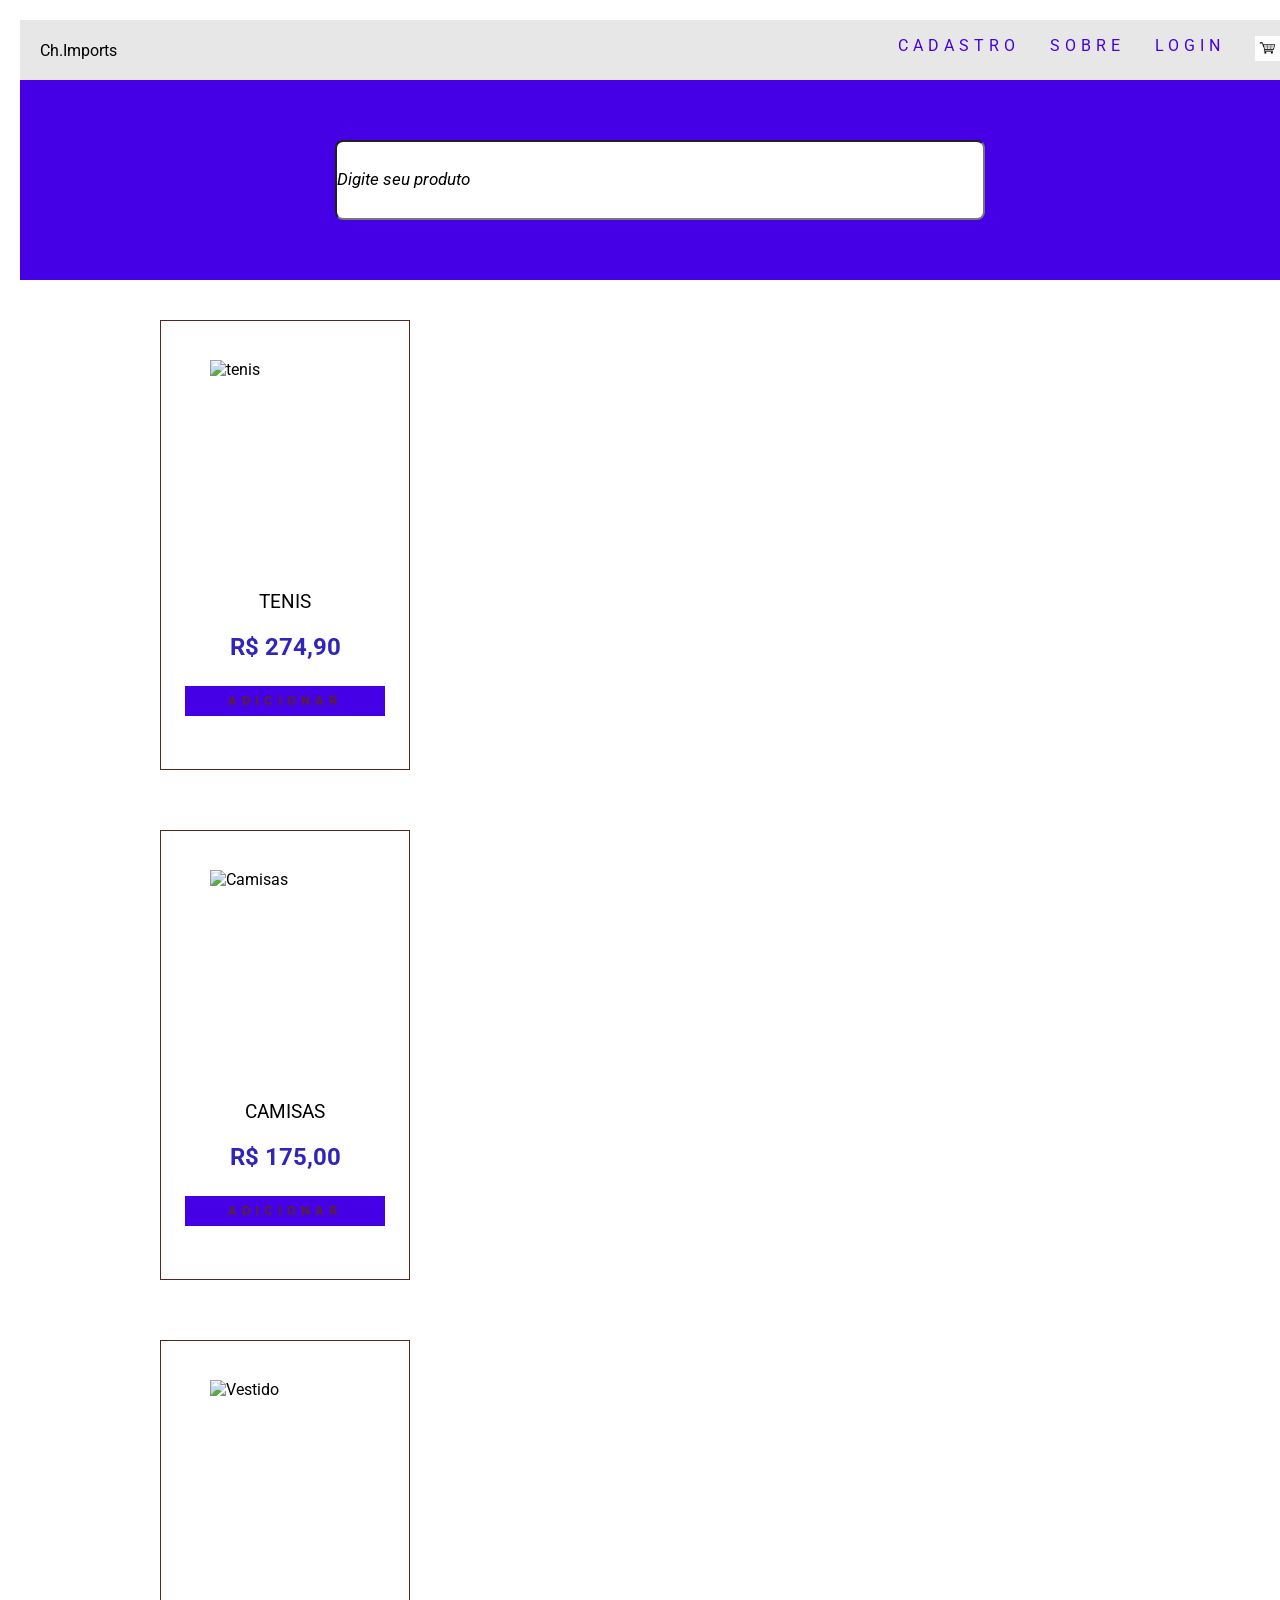
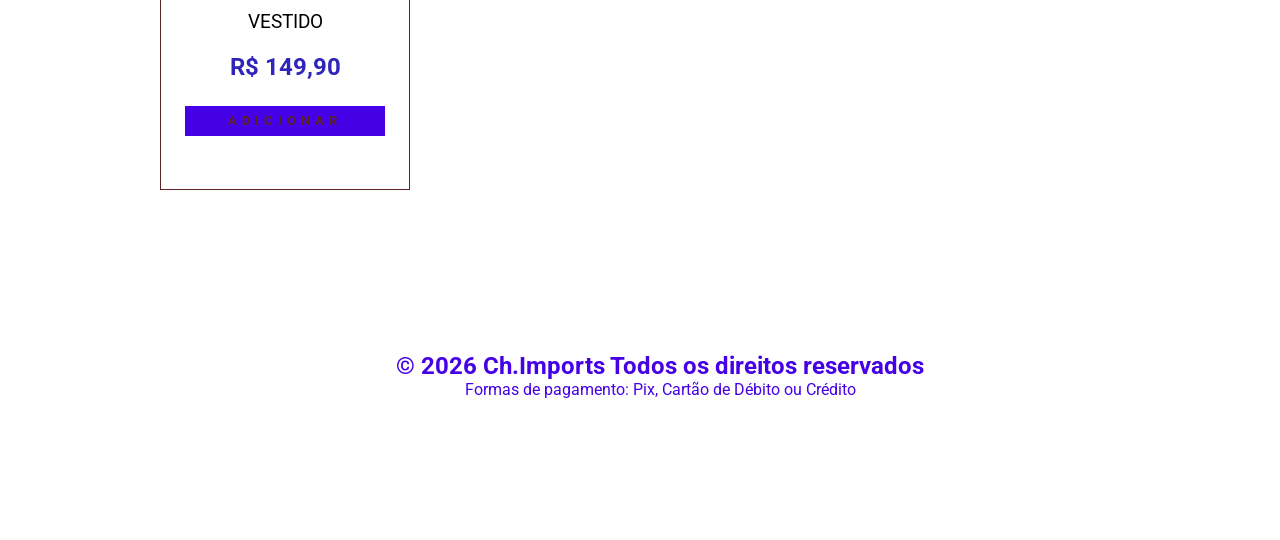
==== index.html @ b95abe6d "atualizar" ====
<!DOCTYPE html>
<html lang="pt-br">

<head>
    <meta charset="UTF-8">
    <meta name="viewport" content="width=device-width, initial-scale=1.0">
    <title>Ch.Imports</title>

    <link rel="stylesheet" href="css/style_estrutura_pagina.css">
</head>

<body>
    <main id="geral">
        <header id="cabecalho">
            <div id="logo">
                Ch.Imports
            </div>

            <nav id="menu">
                <ul>
                    <li><a href="paginas/cadastro.html">Cadastro</a></li>
                    <li><a href="../paginas/sobre.html">Sobre</a></li>
                    <li><a href="../paginas/login.html">Login</a></li>
                    <li><a href="../paginas/carrinho.html"><img src="imagens/ChatGPT Image 6 de jul. de 2026, 13_45_24.png" alt="Carrinho"></a></li>
                </ul>
            </nav>
        </header>

        <section id="pesquisa">
            <input type="text" name="pesquisa" id="pesquisa" class="input-pesquisa" placeholder="Digite seu produto">
        </section>
    
        <section id="cards">
            <div class="card">
                <img src="imagens/ch_imports_tenis.png" alt="tenis">
                <p>tenis</p>
                <h2>R$ 274,90</h2>
                <button class="bnt-add">Adicionar</button>
            </div>

            <div class="card">
                <img src="imagens/ch_imports_camisas.png" alt="Camisas">
                <p>Camisas</p>
                <h2>R$ 175,00</h2>
                <button class="bnt-add">Adicionar</button>
            </div>

               <div class="card">
                <img src="imagens/imagem_04_moda_feminina.png" alt="Vestido">
                <p>Vestido</p>
                <h2>R$ 149,90</h2>
                <button class="bnt-add">Adicionar</button>
               </div>
            

               
            </div>



        </section>

        <footer id="rodape">
            <h2>&copy 2026 Ch.Imports Todos os direitos reservados</h2>
            <p>Formas de pagamento: Pix, Cartão de Débito ou Crédito</p>
        </footer>

    </main>

</body>

</html>
---- css/style_estrutura_pagina.css ----
/*IMPORTANDO A FONTE DAS LETRAS DO google fonts*/
@import url('https://fonts.googleapis.com/css2?family=Roboto:ital,wght@0,100..900;1,100..900&display=swap');

/*DEFINIR AS CONFIGURAÇÕES EM TODOS ELEMENTOS DA PÁGINA*/
* {
    margin: 0px;
    padding: 0px;
    box-sizing: border-box;
    font-family: roboto;
}

/*CRIANDO VARIÁVEIS*/
:root {
    --cor01: #4500e6;
    --cor02: #5c2323;
    --cor3: #2f25bb;
    --cor4: #ffffff;
}

/*FORMATANDO A TAG MAIN PELO ID geral*/
#geral {
    margin: 20px;
    display: flex;
   flex-direction: column;
   align-items: center;
   justify-content: center;
   width: 100%;
}

/*FORMATANDO O CABEÇALHO*/
#cabecalho {
    width: 100%;
    background-color: #e7e7e7;
    display: flex;
    justify-content: space-between;
    align-items: center;
    padding: 0px 20px;
    height: 60px;

}

/*CONFIGURAR MENU NA HORIZONTAL*/
#menu ul {
    display: flex;
    gap: 30px;
    list-style: none;
}

#menu ul img {
    width: 25px;
    height: 25px;
}

/*FORMATANDO SECTION pesquisa*/
#pesquisa {
    width: 100%;
    height: 200px;
    background-color: var(--cor01);
    display: flex;
    justify-content: center;
    align-items: center;
}

#pesquisa input {
    width: 650px;
    height: 80px;
    background-color: var(--cor4);
    border-radius: 8px;
}

#pesquisa input::placeholder {
    font-size: 1.3em;
    font-style: italic;
    color: var(--cor03);
}

/*FORMATANDO OS CARDS*/
#cards {
    display: grid;
    grid-template-columns: repeat(auto-fi, minmax(250px, 1fr));
    gap: 20px;
    margin: 20px 0px;
    width: 1000px;
    min-height: 800px;
}

.card{
    margin: 20px 0px;
    width: 250px;
    min-height: 450px;
    padding: 5px;
    display: flex;
    flex-direction: column;
    align-items: center;
    justify-content: center;
    border: 1px solid var(--cor02);
}
.card:hover{
    transform: translateY(-5px);
}

.card img{
    width: 150px;
    height: 200px;
    margin: 10px 0px;
}

.card p{
    font-size: 1.2em;
    text-transform: uppercase;
    margin: 20px 0px;
}

.card h2{
    color: var(--cor3);
}

.card button{
    width: 200px;
    height: 30px;
    margin: 25px;
    border: none;
    background-color: var(--cor01);
    text-transform: uppercase;
    letter-spacing: 5px;
    color: var(--cor02);
    font-weight: bold;
    cursor: pointer;
}



/*FORMATAR O RODAPÉ*/

#rodape{
    width: 100%;
    height: 250px;
    background-color: var(--cor1);
    margin: 20px 0px;
    padding: 10px;
    color: var(--cor01);
    display: flex;
    flex-direction: column;
    align-items: center;
    justify-content: center;
}

/*FORMATANDO LINKS*/
#menu a:link{
    font-size: 1em;
    text-transform: uppercase;
    letter-spacing: 5px;
    text-decoration: none;
    color: var(--cor01);
}

#menu a:visited{
    font-size: 1.4em;
    text-transform: uppercase;
    letter-spacing: 5px;
    text-decoration: none;
    color: var(--cor3);
}

#menu a:hover{
    font-size: 1.6em;
    text-transform: uppercase;
    letter-spacing: 5px;
    text-decoration: none;
    color: var(--cor01);
}

#menu a:active{
    font-size: 1.6em;
    text-transform: uppercase;
    letter-spacing: 5px;
    text-decoration: none;
    color: var(--cor01);
}
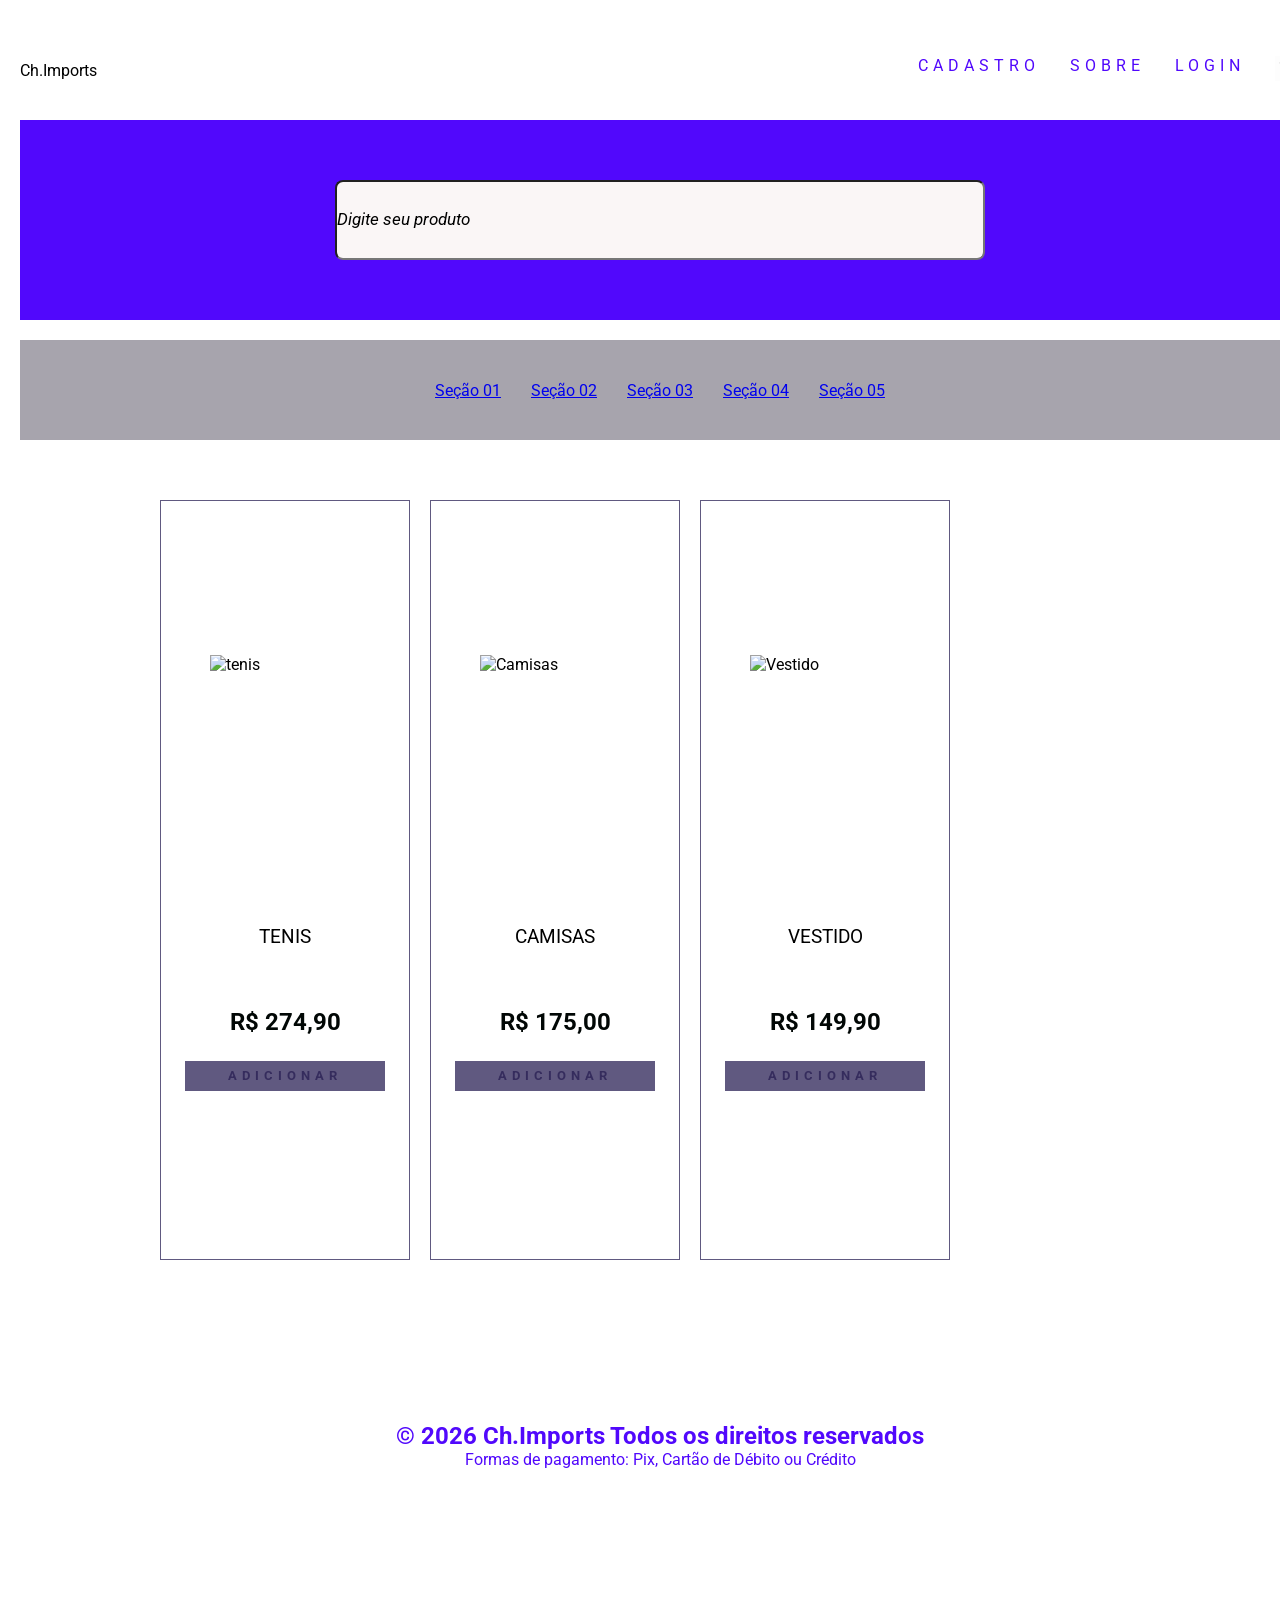
==== commit 62fd757d: "adicionar" ====
--- a/index.html
+++ b/index.html
@@ -30,6 +30,17 @@
             <input type="text" name="pesquisa" id="pesquisa" class="input-pesquisa" placeholder="Digite seu produto">
         </section>
     
+
+         <section id="secoes-produtos">
+            <ul id="menu-secoes">
+                <li><a href="#" class="link-secao">Seção 01</a></li>
+                <li><a href="#" class="link-secao">Seção 02</a></li>
+                <li><a href="#" class="link-secao">Seção 03</a></li>
+                <li><a href="#" class="link-secao">Seção 04</a></li>
+                <li><a href="#" class="link-secao">Seção 05</a></li>
+            </ul>
+         </section>
+
         <section id="cards">
             <div class="card">
                 <img src="imagens/ch_imports_tenis.png" alt="tenis">
--- a/css/style_estrutura_pagina.css
+++ b/css/style_estrutura_pagina.css
@@ -11,10 +11,10 @@
 
 /*CRIANDO VARIÁVEIS*/
 :root {
-    --cor01: #4500e6;
-    --cor02: #5c2323;
-    --cor3: #2f25bb;
-    --cor4: #ffffff;
+    --cor01: #5108fc;
+    --cor02: #251b50b9;
+    --cor3: #010705;
+    --cor4: #faf6f6;
 }
 
 /*FORMATANDO A TAG MAIN PELO ID geral*/
@@ -29,21 +29,20 @@
 
 /*FORMATANDO O CABEÇALHO*/
 #cabecalho {
+    display: flex;
     width: 100%;
-    background-color: #e7e7e7;
-    display: flex;
     justify-content: space-between;
     align-items: center;
-    padding: 0px 20px;
-    height: 60px;
-
+    padding: 20px 0px;
+    height: 100px;
 }
 
 /*CONFIGURAR MENU NA HORIZONTAL*/
-#menu ul {
+#menu ul, #menu-secoes {
     display: flex;
     gap: 30px;
     list-style: none;
+    flex-wrap: wrap;
 }
 
 #menu ul img {
@@ -76,7 +75,7 @@
 
 /*FORMATANDO OS CARDS*/
 #cards {
-    display: grid;
+    display: flex;
     grid-template-columns: repeat(auto-fi, minmax(250px, 1fr));
     gap: 20px;
     margin: 20px 0px;
@@ -87,7 +86,7 @@
 .card{
     margin: 20px 0px;
     width: 250px;
-    min-height: 450px;
+    min-height: 250px;
     padding: 5px;
     display: flex;
     flex-direction: column;
@@ -108,7 +107,7 @@
 .card p{
     font-size: 1.2em;
     text-transform: uppercase;
-    margin: 20px 0px;
+    margin: 60px 0px;
 }
 
 .card h2{
@@ -120,7 +119,7 @@
     height: 30px;
     margin: 25px;
     border: none;
-    background-color: var(--cor01);
+    background-color: var(--cor02);
     text-transform: uppercase;
     letter-spacing: 5px;
     color: var(--cor02);
@@ -135,7 +134,7 @@
 #rodape{
     width: 100%;
     height: 250px;
-    background-color: var(--cor1);
+    background-color: var(--cor04);
     margin: 20px 0px;
     padding: 10px;
     color: var(--cor01);
@@ -176,4 +175,30 @@
     letter-spacing: 5px;
     text-decoration: none;
     color: var(--cor01);
-}+}
+
+
+/* FORMATANDO O MENU SEÇÕES*/
+    #secoes-produtos{
+        width: 100%;
+        min-height: 100px;
+        background-color:#a7a4ad;
+        margin: 20px 0px;
+        padding: 20px ;
+        display: flex;
+        align-items: center;
+        justify-content: center;
+    }
+
+    .lnk-secao:link, .lnk-secao:visited{
+        text-decoration: none;
+        font-size: 1.3em;
+        text-transform: uppercase;
+        color: var(--cor01)
+    }
+
+    .lnk-secao:hover{
+        text-transform: uppercase;
+        text-decoration: underline;
+        color: #f1f1f1;
+    }
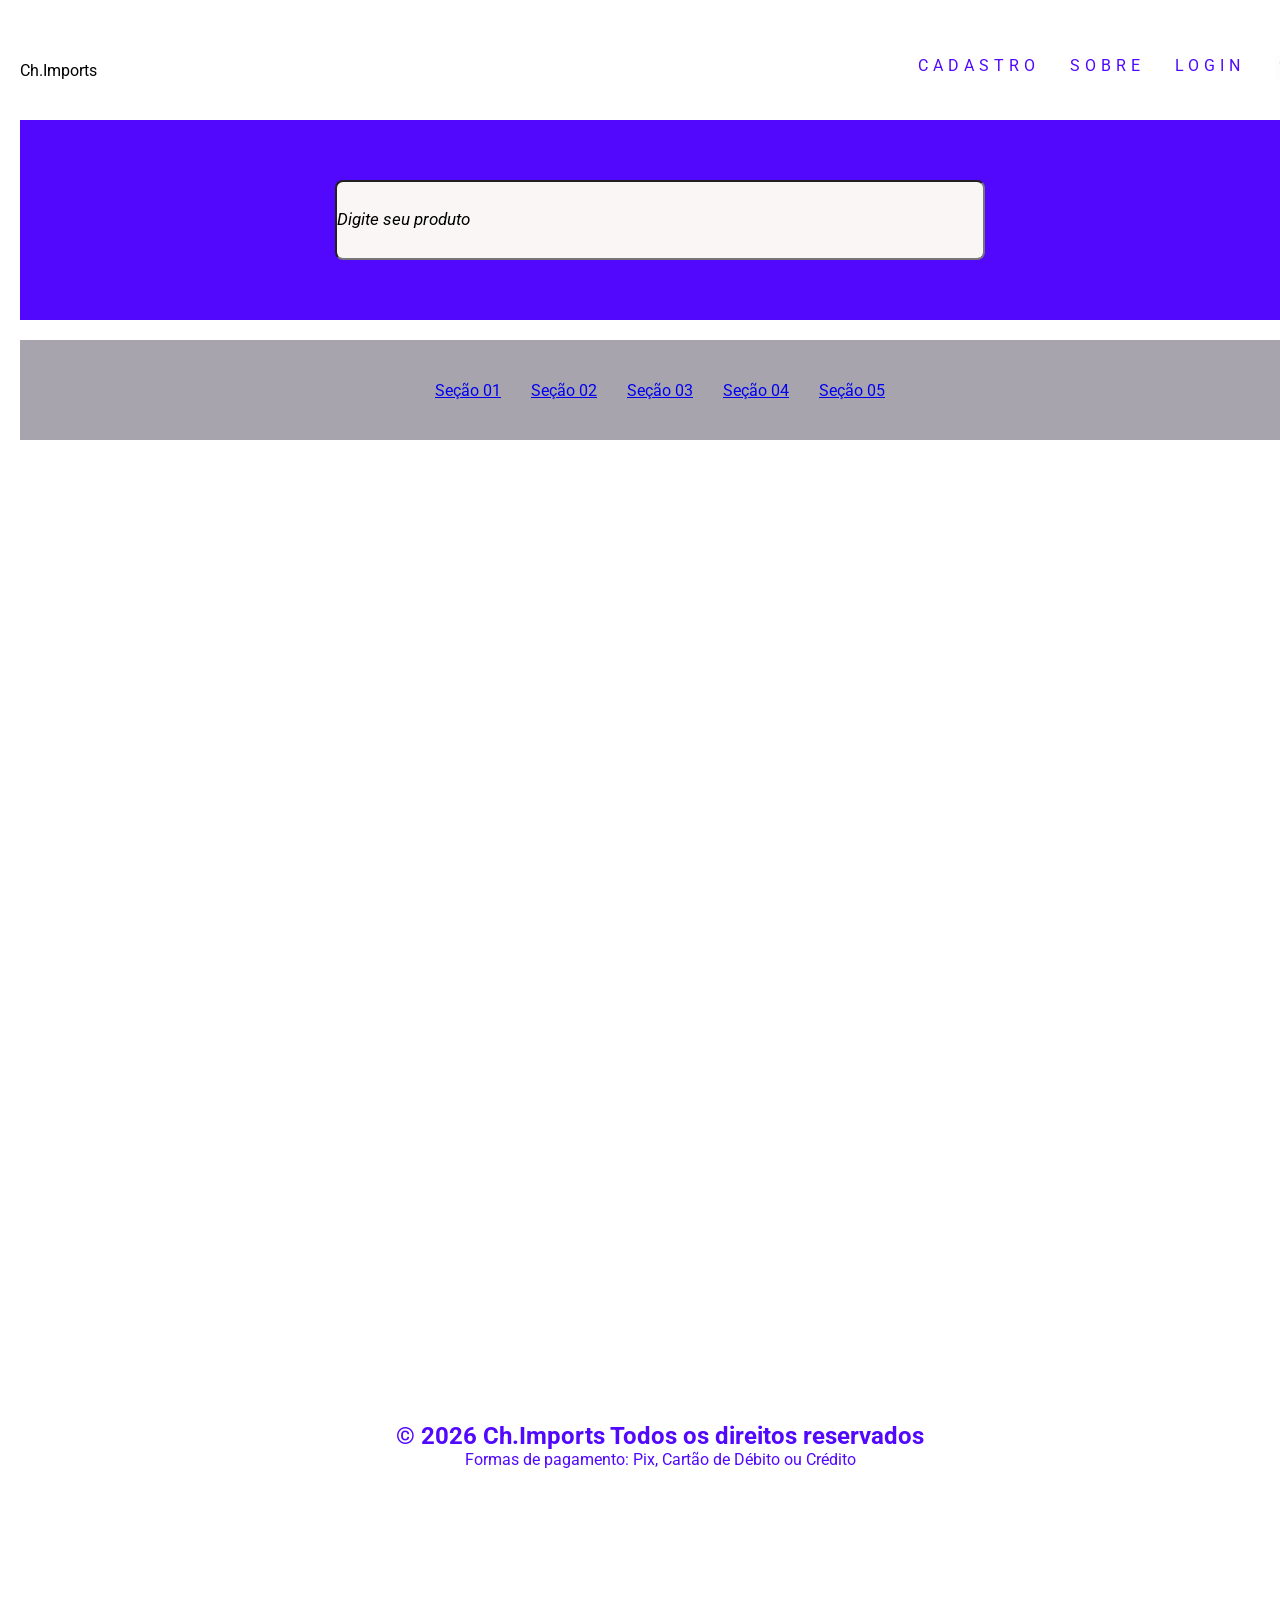
==== commit 2a30fc2b: "adicionar" ====
--- a/index.html
+++ b/index.html
@@ -7,6 +7,8 @@
     <title>Ch.Imports</title>
 
     <link rel="stylesheet" href="css/style_estrutura_pagina.css">
+
+    <script src="js/produtos.js" type="module" defer></script>
 </head>
 
 <body>
--- a/css/style_estrutura_pagina.css
+++ b/css/style_estrutura_pagina.css
@@ -198,7 +198,7 @@
     }
 
     .lnk-secao:hover{
+        font-size: 1.4em;
         text-transform: uppercase;
-        text-decoration: underline;
         color: #f1f1f1;
     }
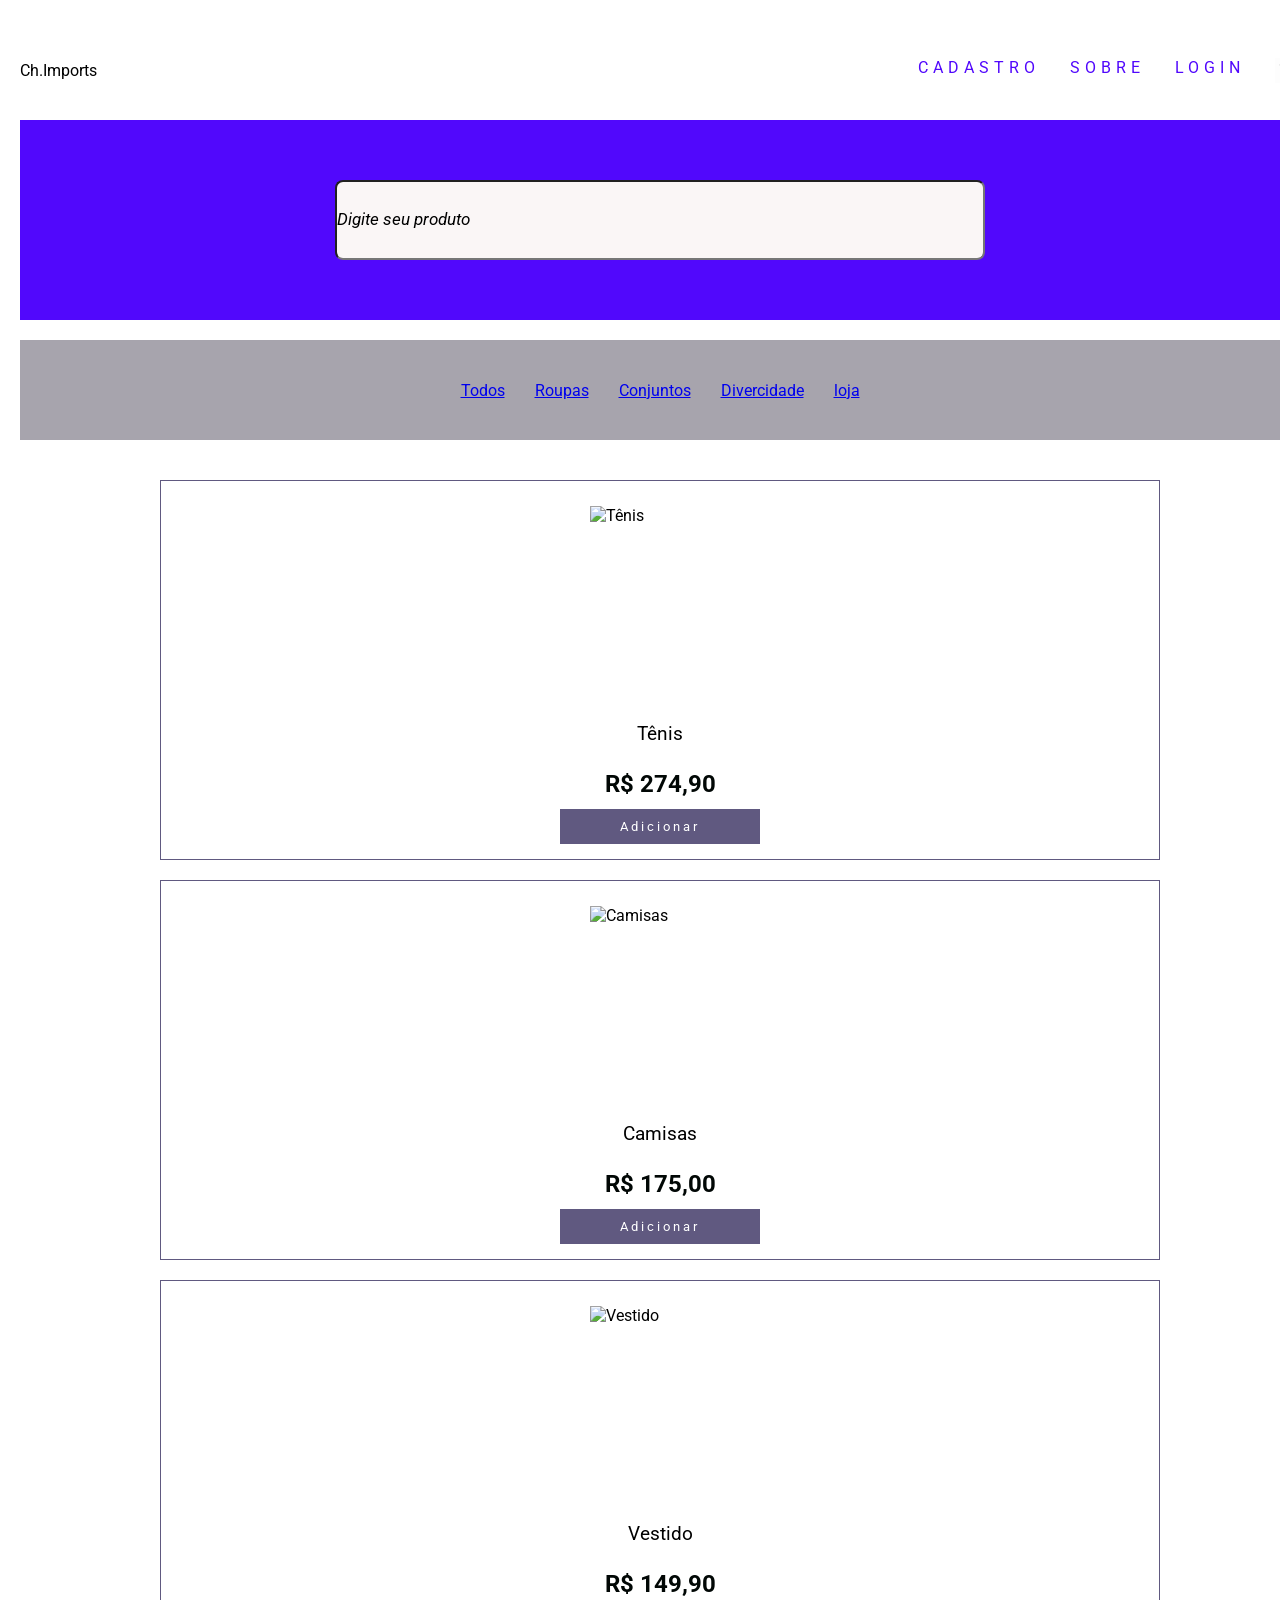
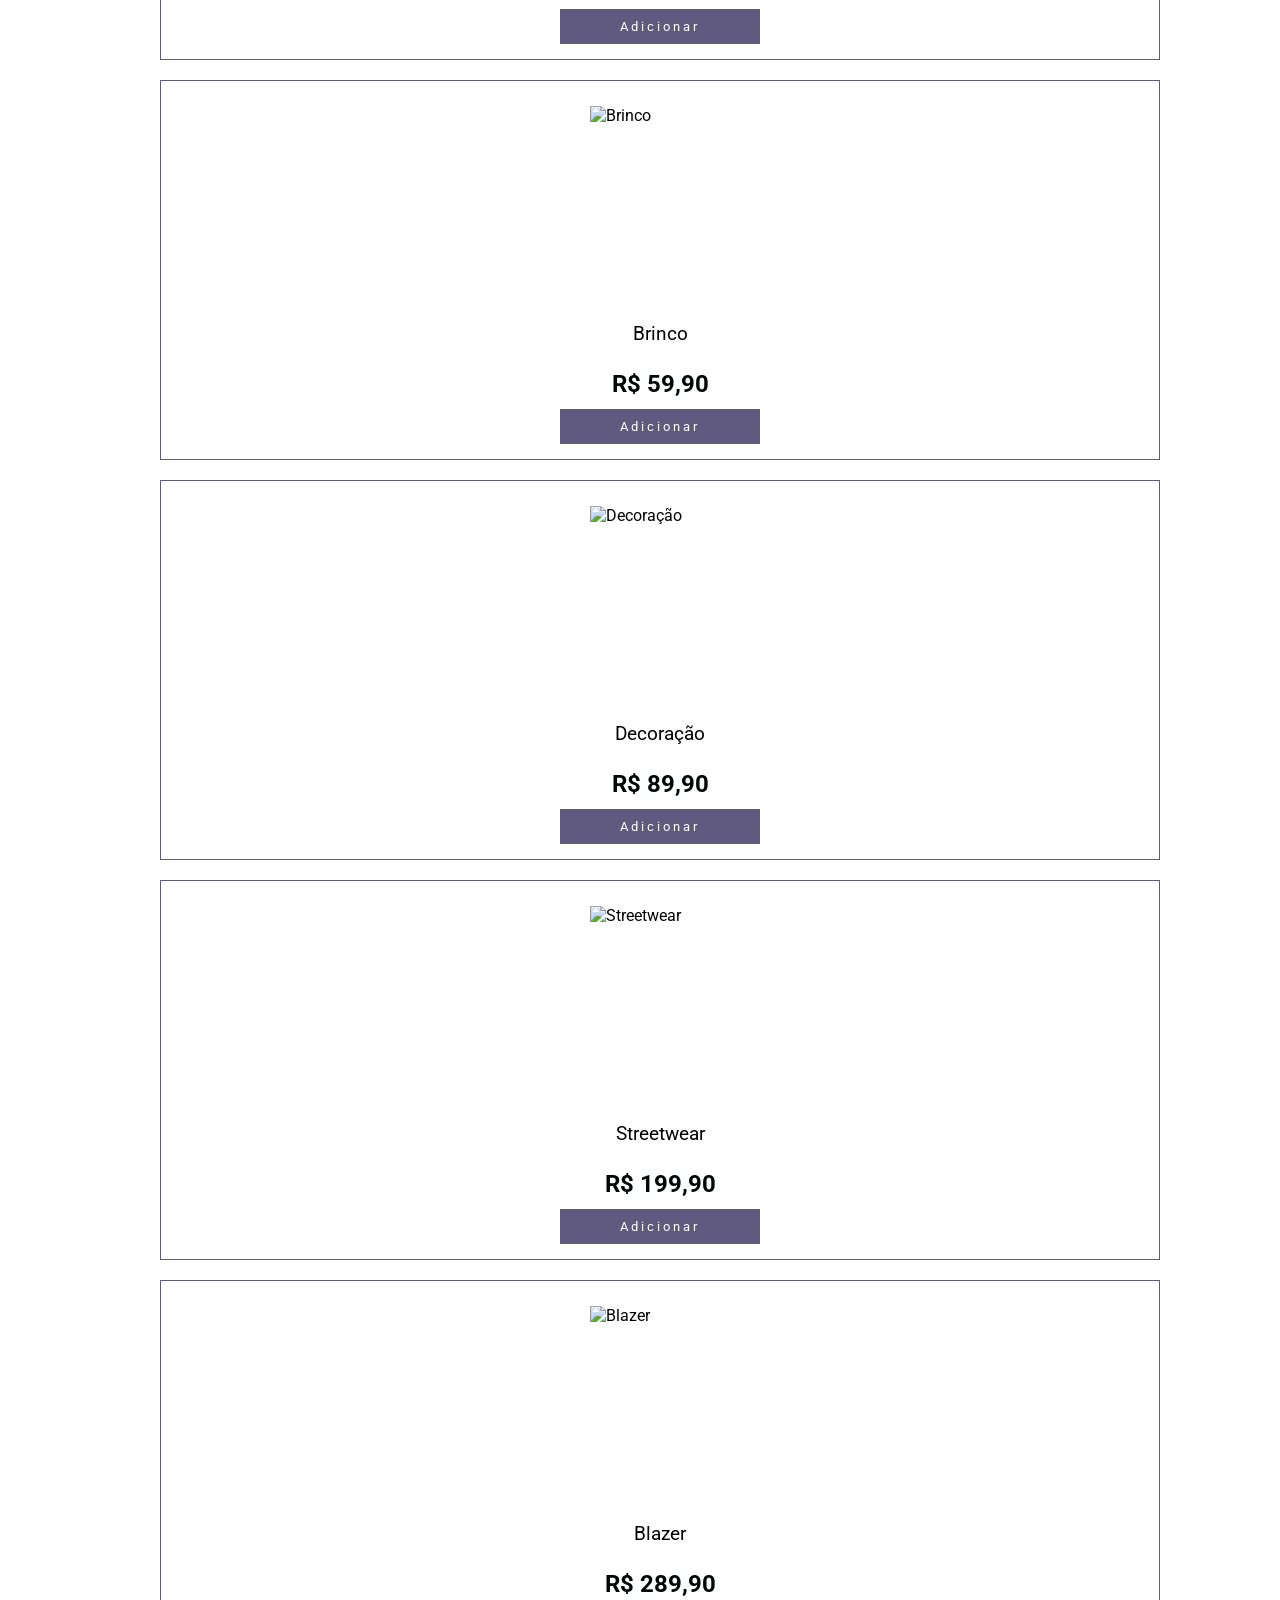
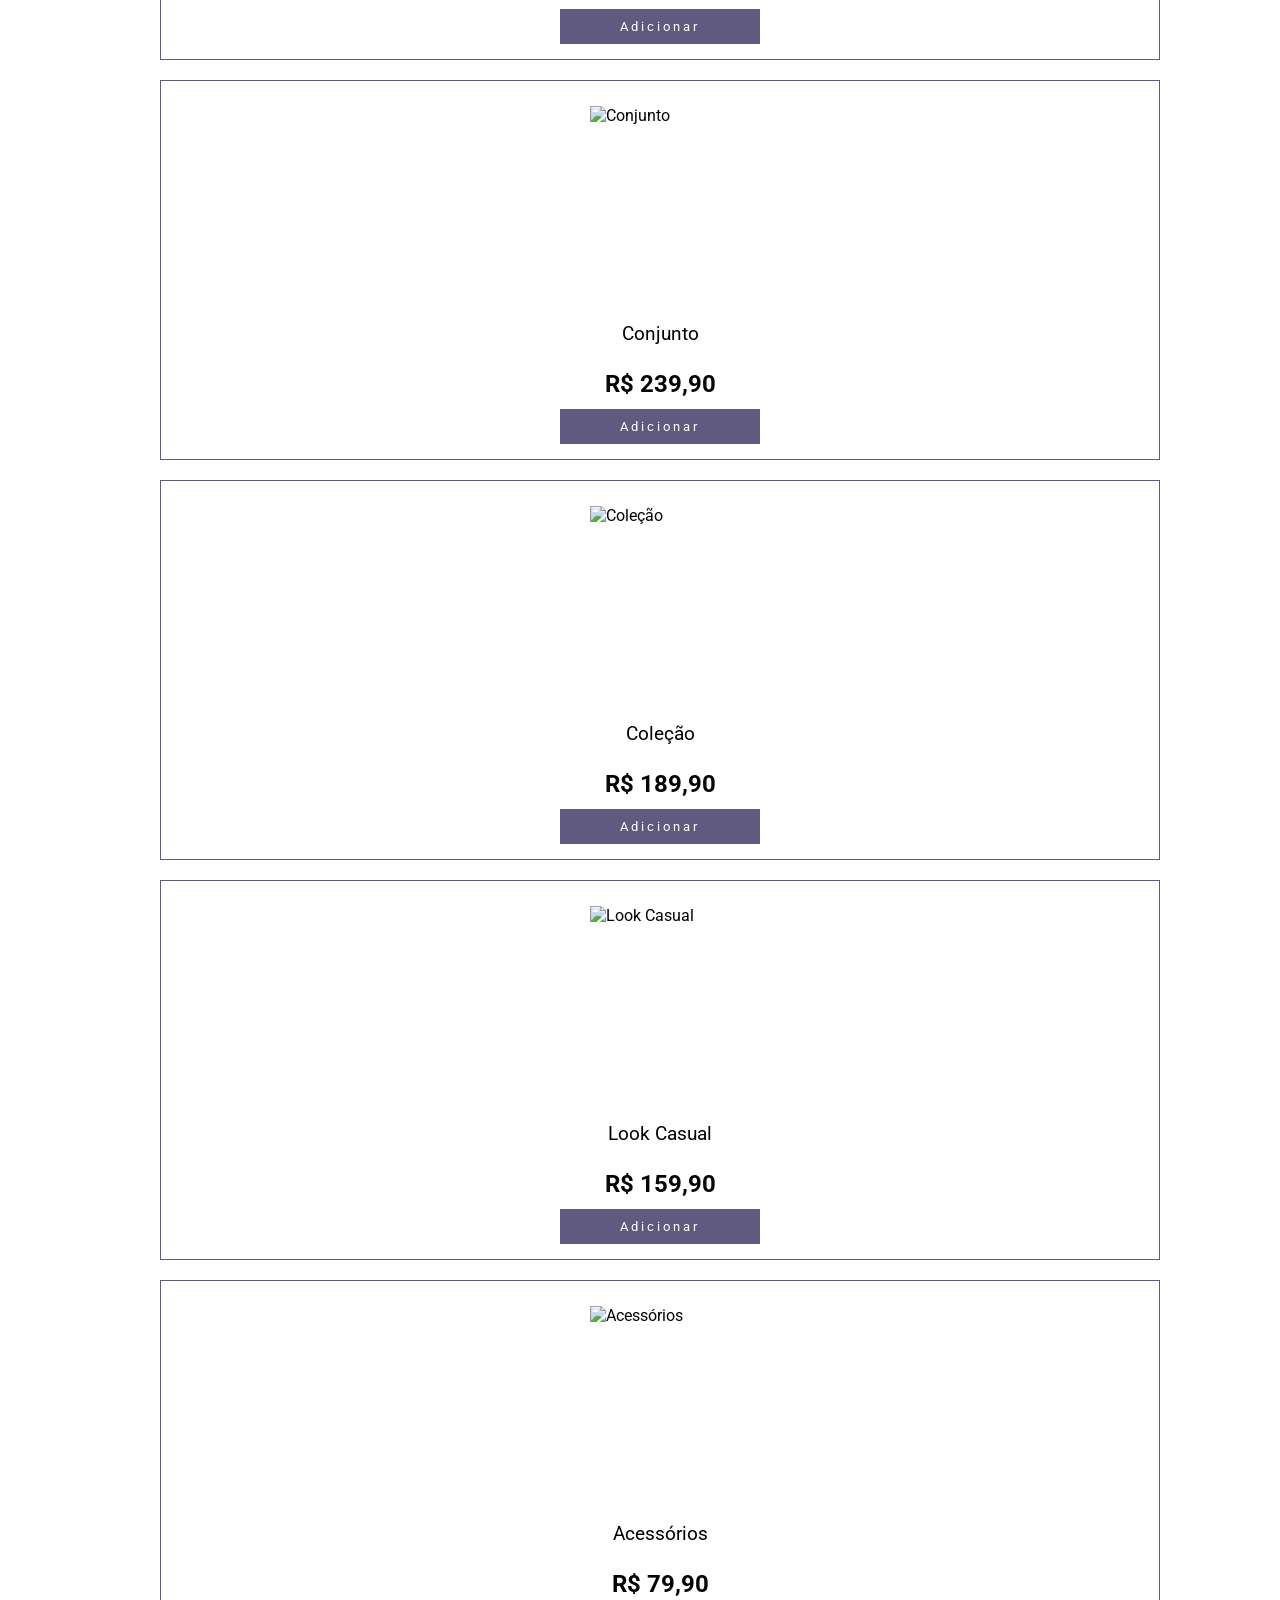
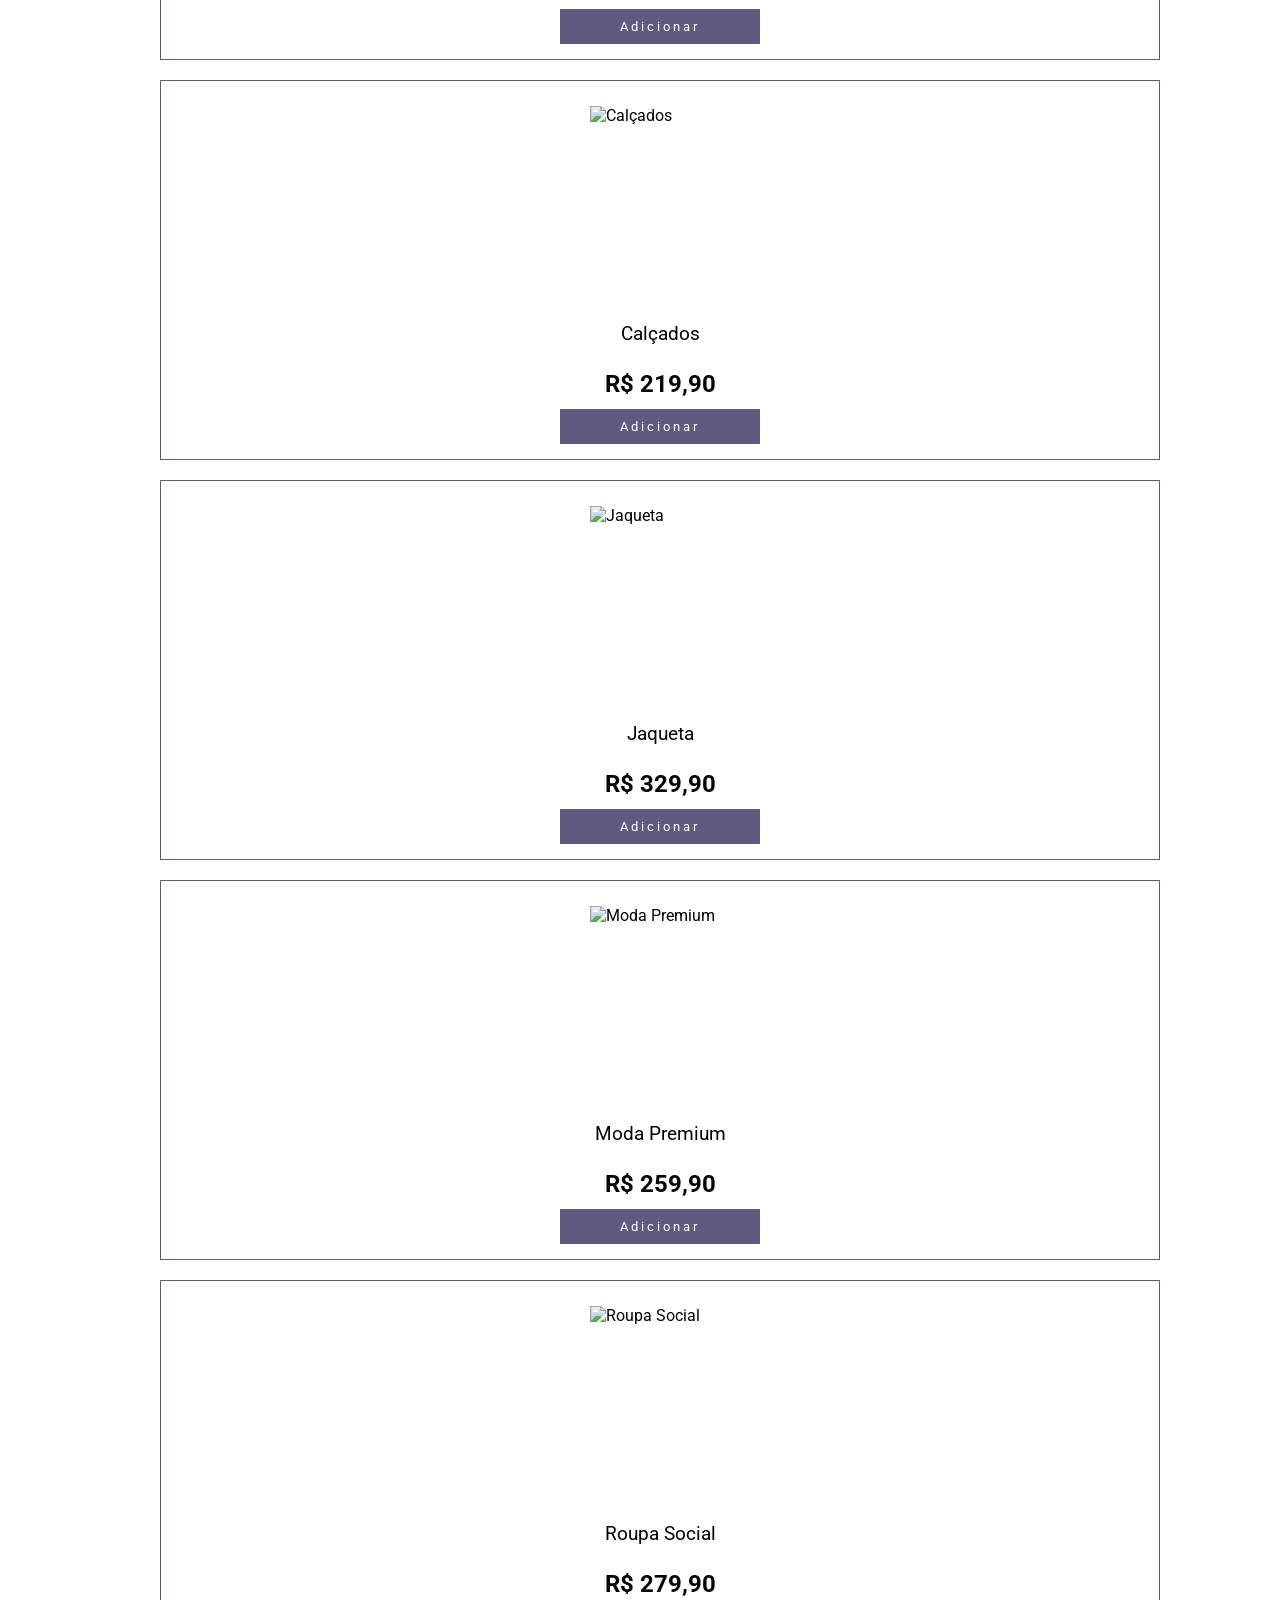
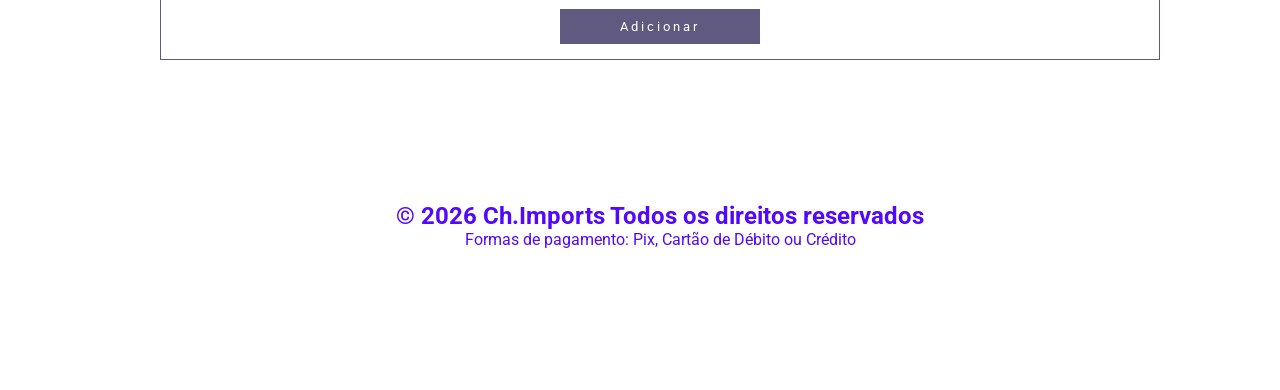
==== commit f48fa63c: "adicionar" ====
--- a/index.html
+++ b/index.html
@@ -40,38 +40,122 @@
                 <li><a href="#" class="link-secao">Seção 03</a></li>
                 <li><a href="#" class="link-secao">Seção 04</a></li>
                 <li><a href="#" class="link-secao">Seção 05</a></li>
+                <li><a href="#" class="link-secao">Seção 06</a></li>
             </ul>
          </section>
 
-        <section id="cards">
+         <section id="cards">
+
             <div class="card">
-                <img src="imagens/ch_imports_tenis.png" alt="tenis">
-                <p>tenis</p>
+                <img src="imagens/ch_imports_tenis.png" alt="Tênis">
+                <p>Tênis</p>
                 <h2>R$ 274,90</h2>
                 <button class="bnt-add">Adicionar</button>
             </div>
-
+        
             <div class="card">
                 <img src="imagens/ch_imports_camisas.png" alt="Camisas">
                 <p>Camisas</p>
                 <h2>R$ 175,00</h2>
                 <button class="bnt-add">Adicionar</button>
             </div>
-
-               <div class="card">
+        
+            <div class="card">
                 <img src="imagens/imagem_04_moda_feminina.png" alt="Vestido">
                 <p>Vestido</p>
                 <h2>R$ 149,90</h2>
                 <button class="bnt-add">Adicionar</button>
-               </div>
+            </div>
+        
+            <div class="card">
+                <img src="imagens/ch_imports_brinco.png" alt="Brinco">
+                <p>Brinco</p>
+                <h2>R$ 59,90</h2>
+                <button class="bnt-add">Adicionar</button>
+            </div>
+        
+            <div class="card">
+                <img src="imagens/imagem_02_interior.png" alt="Decoração">
+                <p>Decoração</p>
+                <h2>R$ 89,90</h2>
+                <button class="bnt-add">Adicionar</button>
+            </div>
+        
+            <div class="card">
+                <img src="imagens/imagem_03_streetwear.png" alt="Streetwear">
+                <p>Streetwear</p>
+                <h2>R$ 199,90</h2>
+                <button class="bnt-add">Adicionar</button>
+            </div>
+        
+            <div class="card">
+                <img src="imagens/imagem_06_estilo_b.png" alt="Blazer">
+                <p>Blazer</p>
+                <h2>R$ 289,90</h2>
+                <button class="bnt-add">Adicionar</button>
+            </div>
+        
+            <div class="card">
+                <img src="imagens/imagem_07_moda_e.png" alt="Conjunto">
+                <p>Conjunto</p>
+                <h2>R$ 239,90</h2>
+                <button class="bnt-add">Adicionar</button>
+            </div>
+        
+            <div class="card">
+                <img src="imagens/imagem_08_vitrine.png" alt="Coleção">
+                <p>Coleção</p>
+                <h2>R$ 189,90</h2>
+                <button class="bnt-add">Adicionar</button>
+            </div>
+        
+            <div class="card">
+                <img src="imagens/imagem_09_moda_l.png" alt="Look Casual">
+                <p>Look Casual</p>
+                <h2>R$ 159,90</h2>
+                <button class="bnt-add">Adicionar</button>
+            </div>
+        
+            <div class="card">
+                <img src="imagens/imagem_10_acessorios.png" alt="Acessórios">
+                <p>Acessórios</p>
+                <h2>R$ 79,90</h2>
+                <button class="bnt-add">Adicionar</button>
+            </div>
+        
+            <div class="card">
+                <img src="imagens/imagem_12_moda_c.png" alt="Calçados">
+                <p>Calçados</p>
+                <h2>R$ 219,90</h2>
+                <button class="bnt-add">Adicionar</button>
+            </div>
+        
+            <div class="card">
+                <img src="imagens/imagem_13_moda_j.png" alt="Jaqueta">
+                <p>Jaqueta</p>
+                <h2>R$ 329,90</h2>
+                <button class="bnt-add">Adicionar</button>
+            </div>
+        
+            <div class="card">
+                <img src="imagens/imagem_14_banner.png" alt="Moda Premium">
+                <p>Moda Premium</p>
+                <h2>R$ 259,90</h2>
+                <button class="bnt-add">Adicionar</button>
+            </div>
+        
+            <div class="card">
+                <img src="imagens/imagem_15_moda_r.png" alt="Roupa Social">
+                <p>Roupa Social</p>
+                <h2>R$ 279,90</h2>
+                <button class="bnt-add">Adicionar</button>
+            </div>
+        
+        </section>
             
 
                
             </div>
-
-
-
-        </section>
 
         <footer id="rodape">
             <h2>&copy 2026 Ch.Imports Todos os direitos reservados</h2>
--- a/css/style_estrutura_pagina.css
+++ b/css/style_estrutura_pagina.css
@@ -46,6 +46,7 @@
 }
 
 #menu ul img {
+    display: flex;
     width: 25px;
     height: 25px;
 }
@@ -75,7 +76,7 @@
 
 /*FORMATANDO OS CARDS*/
 #cards {
-    display: flex;
+    display: grid;
     grid-template-columns: repeat(auto-fi, minmax(250px, 1fr));
     gap: 20px;
     margin: 20px 0px;
@@ -84,30 +85,35 @@
 }
 
 .card{
-    margin: 20px 0px;
-    width: 250px;
-    min-height: 250px;
-    padding: 5px;
+    width: 100%;
+    min-height: 380px;
+    padding: 15px;
+    border: 1px solid var(--cor02);
+
     display: flex;
     flex-direction: column;
     align-items: center;
-    justify-content: center;
-    border: 1px solid var(--cor02);
+    justify-content: space-between;
+
+    transition: .3s;
+
 }
 .card:hover{
     transform: translateY(-5px);
 }
 
 .card img{
-    width: 150px;
-    height: 200px;
-    margin: 10px 0px;
+        width: 140px;
+        height: 180px;
+        object-fit: cover;
+        margin: 10px 0;
+   
 }
 
 .card p{
-    font-size: 1.2em;
-    text-transform: uppercase;
-    margin: 60px 0px;
+    margin:15px 0;
+    font-size:1.2em;
+    text-align:center;
 }
 
 .card h2{
@@ -115,16 +121,25 @@
 }
 
 .card button{
-    width: 200px;
-    height: 30px;
-    margin: 25px;
-    border: none;
-    background-color: var(--cor02);
-    text-transform: uppercase;
-    letter-spacing: 5px;
-    color: var(--cor02);
-    font-weight: bold;
-    cursor: pointer;
+    width:200px;
+    height:35px;
+    border:none;
+    background:var(--cor02);
+    color:#fff;
+    letter-spacing:3px;
+    cursor:pointer;
+}
+@media (max-width: 1000px){
+    #cards{
+        width:95%;
+        grid-template-columns:repeat(2,1fr);
+    }
+}
+
+@media (max-width: 600px){
+    #cards{
+        grid-template-columns:1fr;
+    }
 }
 
 
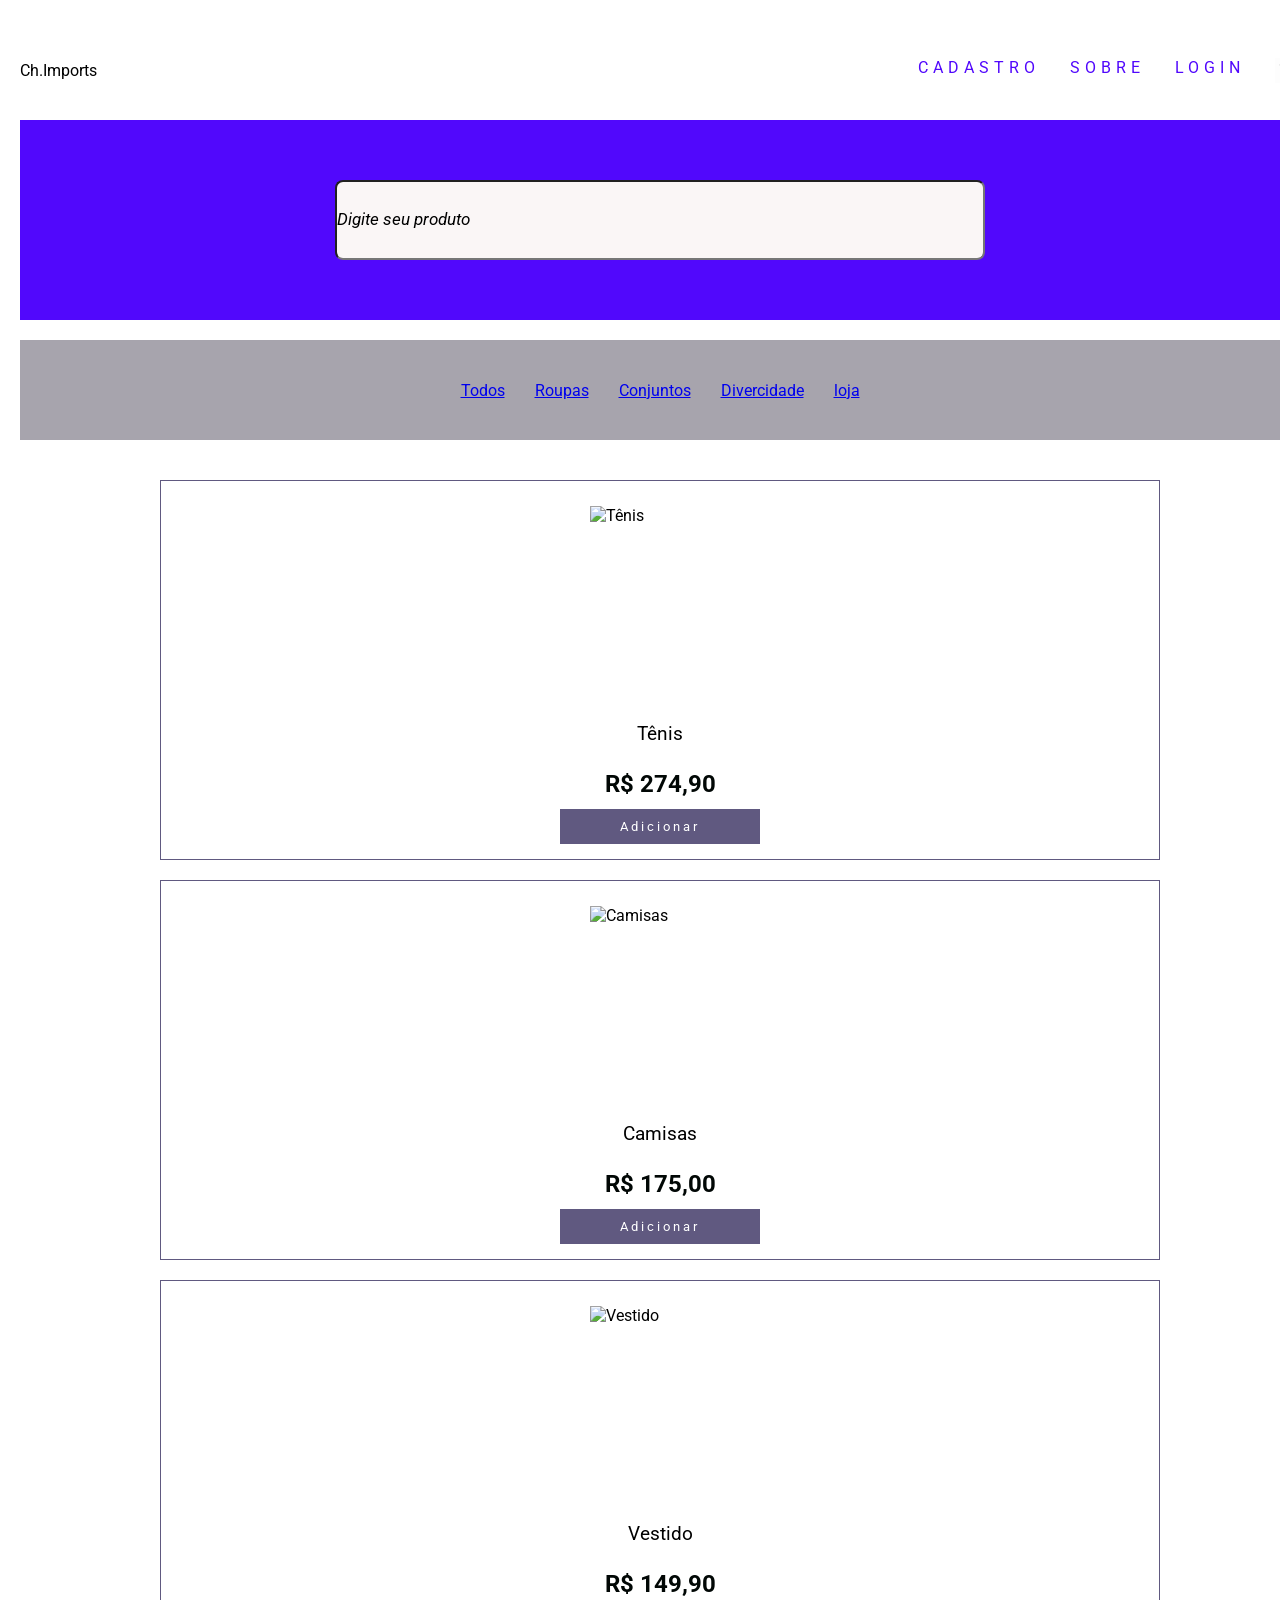
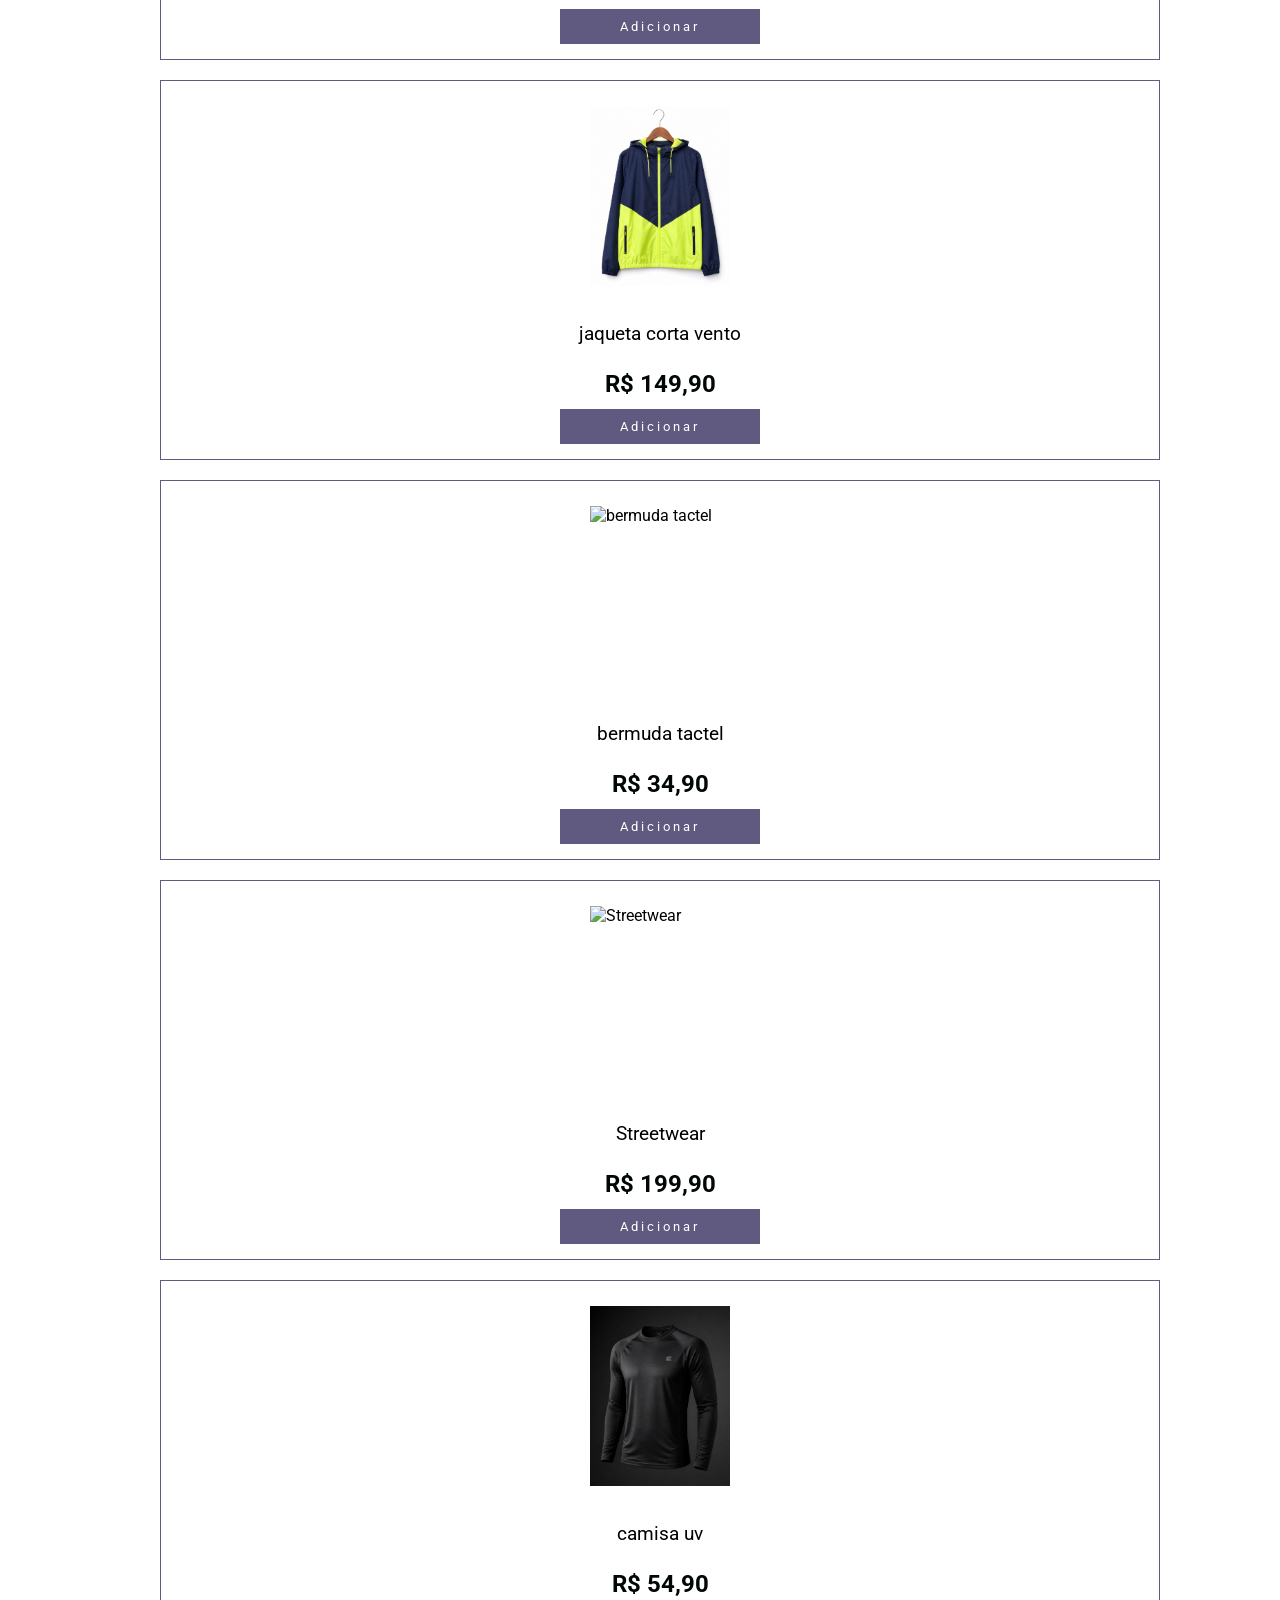
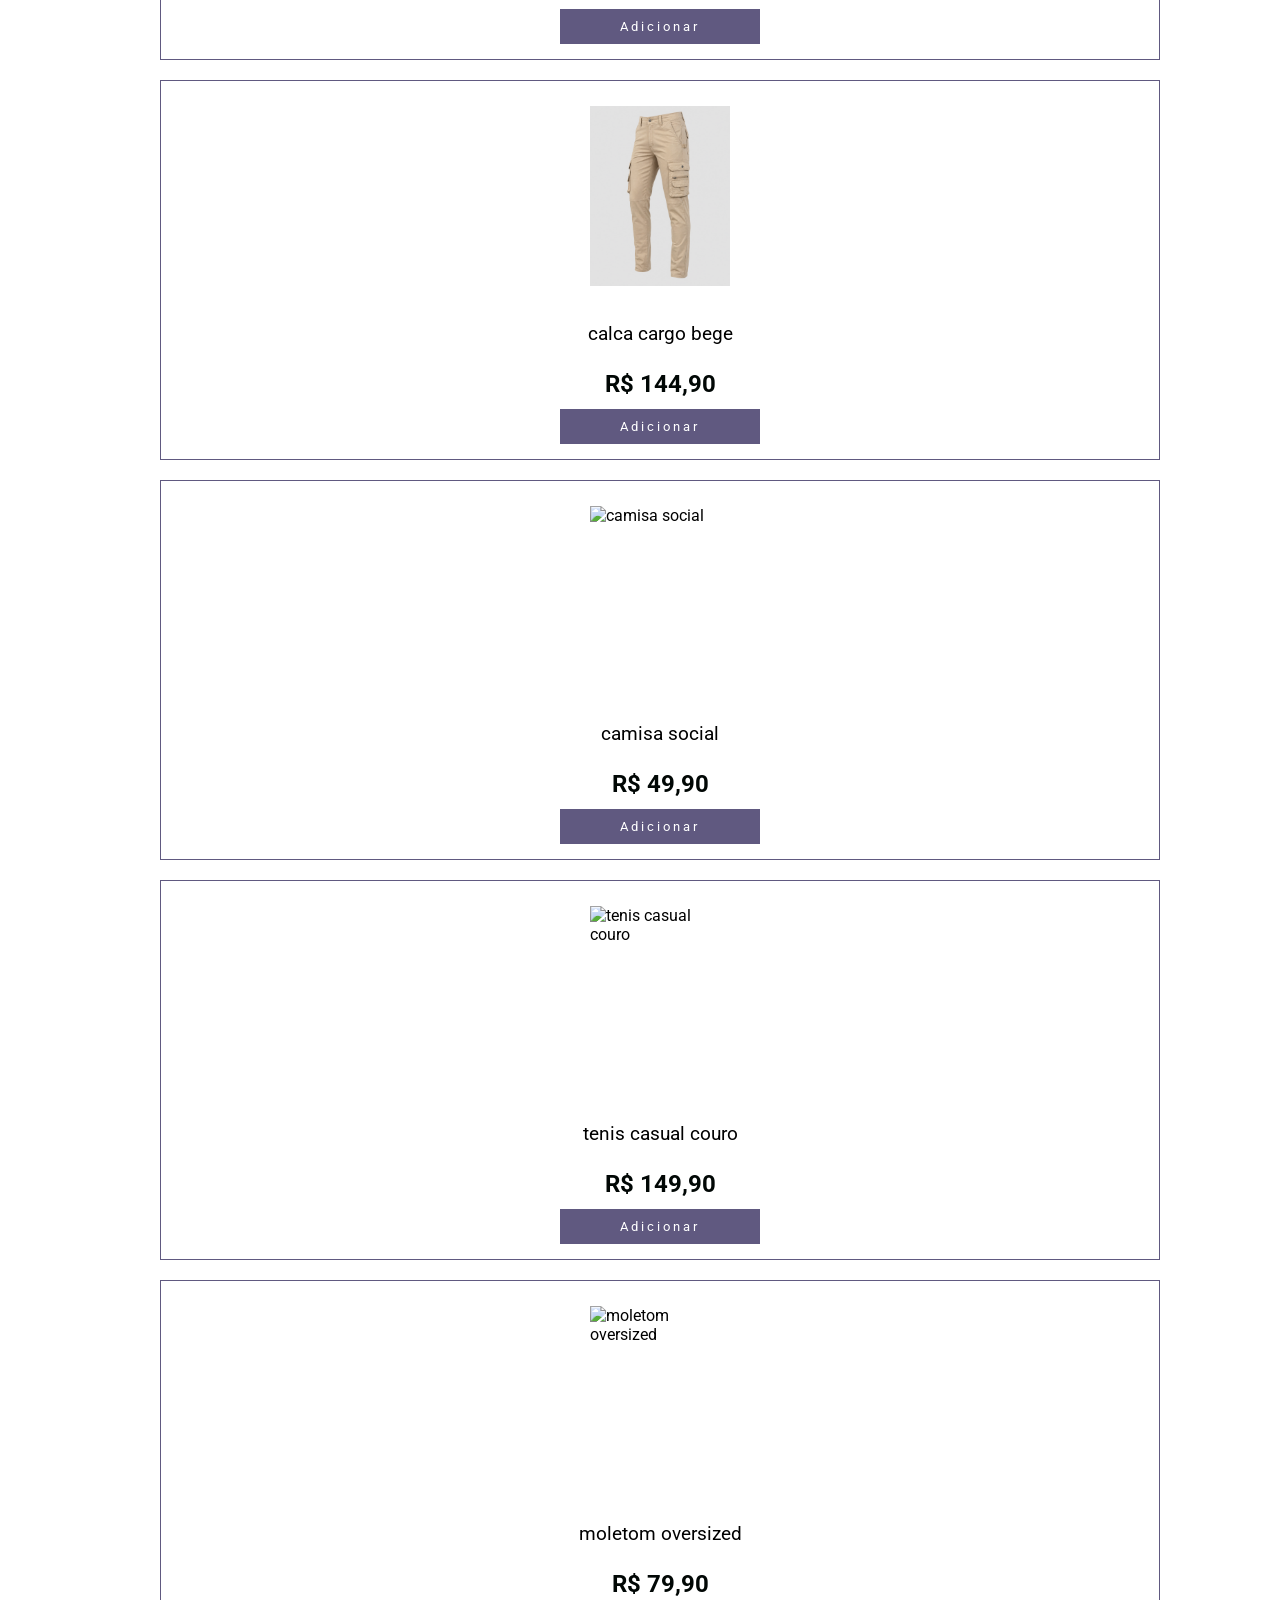
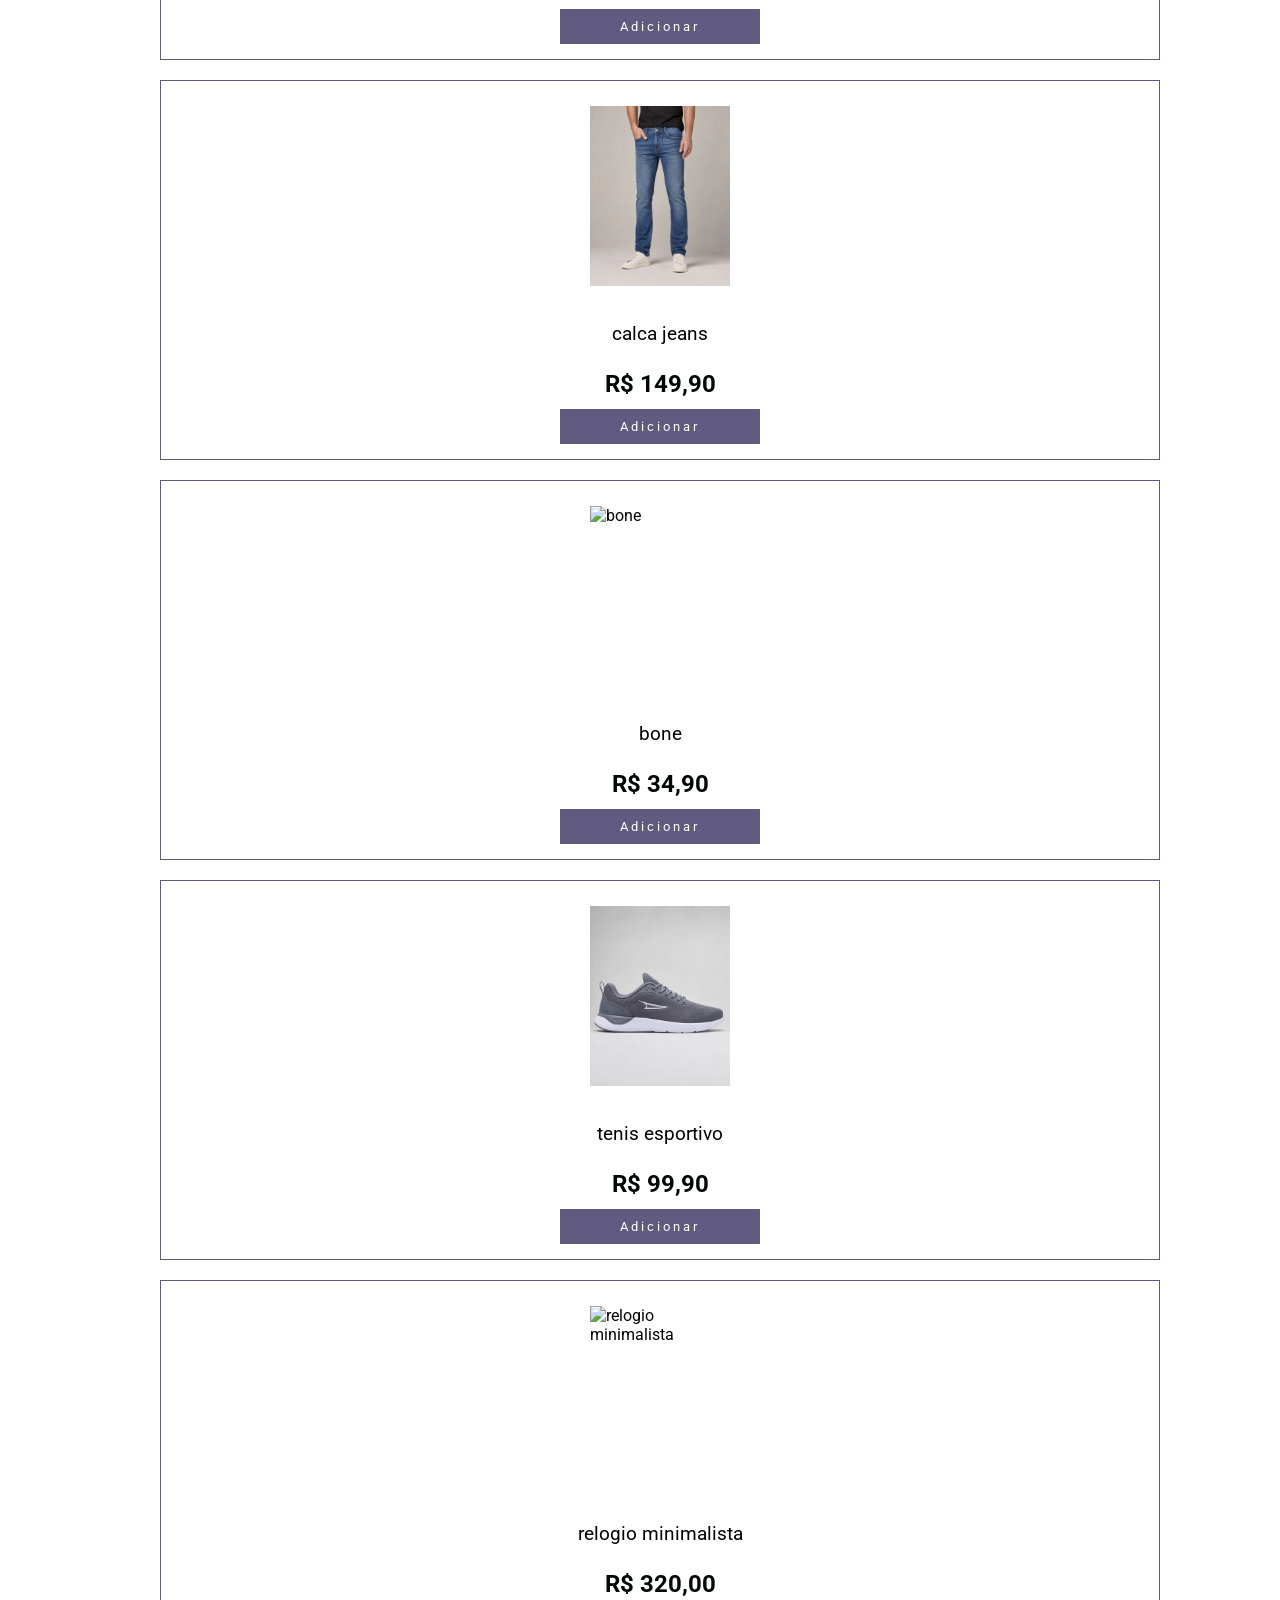
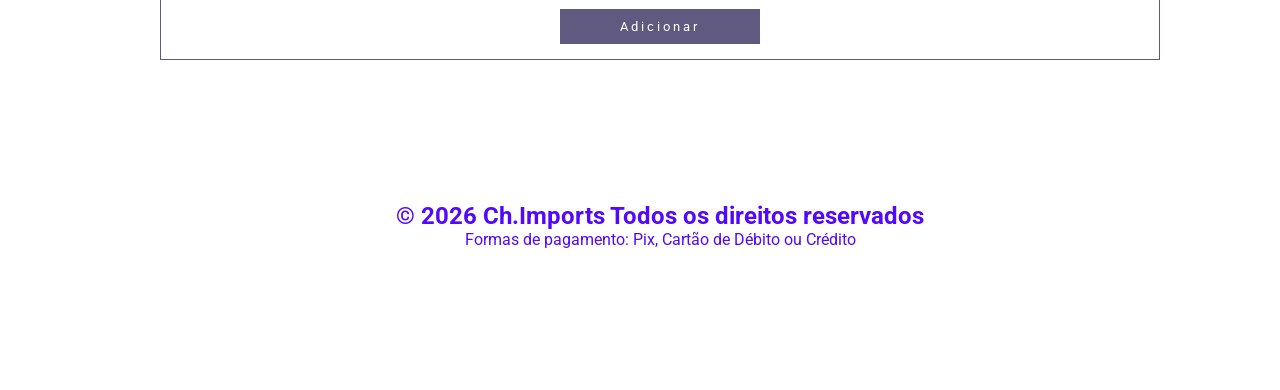
==== commit 3f73daf9: "atualizar" ====
--- a/index.html
+++ b/index.html
@@ -68,16 +68,16 @@
             </div>
         
             <div class="card">
-                <img src="imagens/ch_imports_brinco.png" alt="Brinco">
-                <p>Brinco</p>
-                <h2>R$ 59,90</h2>
+                <img src="imagens/jaqueta_corta_vento.png" alt="jaqueta corta vento">
+                <p>jaqueta corta vento</p>
+                <h2>R$ 149,90</h2>
                 <button class="bnt-add">Adicionar</button>
             </div>
         
             <div class="card">
-                <img src="imagens/imagem_02_interior.png" alt="Decoração">
-                <p>Decoração</p>
-                <h2>R$ 89,90</h2>
+                <img src="imagens/bermuda_tactel_esportiva.png" alt="bermuda tactel">
+                <p>bermuda tactel</p>
+                <h2>R$ 34,90</h2>
                 <button class="bnt-add">Adicionar</button>
             </div>
         
@@ -89,65 +89,65 @@
             </div>
         
             <div class="card">
-                <img src="imagens/imagem_06_estilo_b.png" alt="Blazer">
-                <p>Blazer</p>
-                <h2>R$ 289,90</h2>
+                <img src="imagens/camisa_uv_performance.png" alt="camisa uv">
+                <p>camisa uv</p>
+                <h2>R$ 54,90</h2>
                 <button class="bnt-add">Adicionar</button>
             </div>
         
             <div class="card">
-                <img src="imagens/imagem_07_moda_e.png" alt="Conjunto">
-                <p>Conjunto</p>
-                <h2>R$ 239,90</h2>
+                <img src="imagens/calca_cargo_bege.png" alt="calca cargo bege">
+                <p>calca cargo bege</p>
+                <h2>R$ 144,90</h2>
                 <button class="bnt-add">Adicionar</button>
             </div>
         
             <div class="card">
-                <img src="imagens/imagem_08_vitrine.png" alt="Coleção">
-                <p>Coleção</p>
-                <h2>R$ 189,90</h2>
+                <img src="imagens/camisa_social_algodao.png" alt="camisa social">
+                <p>camisa social</p>
+                <h2>R$ 49,90</h2>
                 <button class="bnt-add">Adicionar</button>
             </div>
         
             <div class="card">
-                <img src="imagens/imagem_09_moda_l.png" alt="Look Casual">
-                <p>Look Casual</p>
-                <h2>R$ 159,90</h2>
+                <img src="imagens/tenis_casual_couro.png" alt=" tenis casual couro">
+                <p> tenis casual couro</p>
+                <h2>R$ 149,90</h2>
                 <button class="bnt-add">Adicionar</button>
             </div>
         
             <div class="card">
-                <img src="imagens/imagem_10_acessorios.png" alt="Acessórios">
-                <p>Acessórios</p>
+                <img src="imagens/moletom_oversized_preto.png" alt="moletom oversized ">
+                <p>moletom oversized </p>
                 <h2>R$ 79,90</h2>
                 <button class="bnt-add">Adicionar</button>
             </div>
         
             <div class="card">
-                <img src="imagens/imagem_12_moda_c.png" alt="Calçados">
-                <p>Calçados</p>
-                <h2>R$ 219,90</h2>
+                <img src="imagens/calca_jeans_slim.png" alt="calca jeans">
+                <p>calca jeans</p>
+                <h2>R$ 149,90</h2>
                 <button class="bnt-add">Adicionar</button>
             </div>
         
             <div class="card">
-                <img src="imagens/imagem_13_moda_j.png" alt="Jaqueta">
-                <p>Jaqueta</p>
-                <h2>R$ 329,90</h2>
+                <img src="imagens/bone_aba_curva_premium.png" alt="bone">
+                <p>bone</p>
+                <h2>R$ 34,90</h2>
                 <button class="bnt-add">Adicionar</button>
             </div>
         
             <div class="card">
-                <img src="imagens/imagem_14_banner.png" alt="Moda Premium">
-                <p>Moda Premium</p>
-                <h2>R$ 259,90</h2>
+                <img src="imagens/tenis_esportivo_moderno.png" alt="tenis esportivo">
+                <p>tenis esportivo</p>
+                <h2>R$ 99,90</h2>
                 <button class="bnt-add">Adicionar</button>
             </div>
         
             <div class="card">
-                <img src="imagens/imagem_15_moda_r.png" alt="Roupa Social">
-                <p>Roupa Social</p>
-                <h2>R$ 279,90</h2>
+                <img src="imagens/relogio_minimalista_luxo.png" alt="relogio minimalista">
+                <p>relogio minimalista</p>
+                <h2>R$ 320,00</h2>
                 <button class="bnt-add">Adicionar</button>
             </div>
         
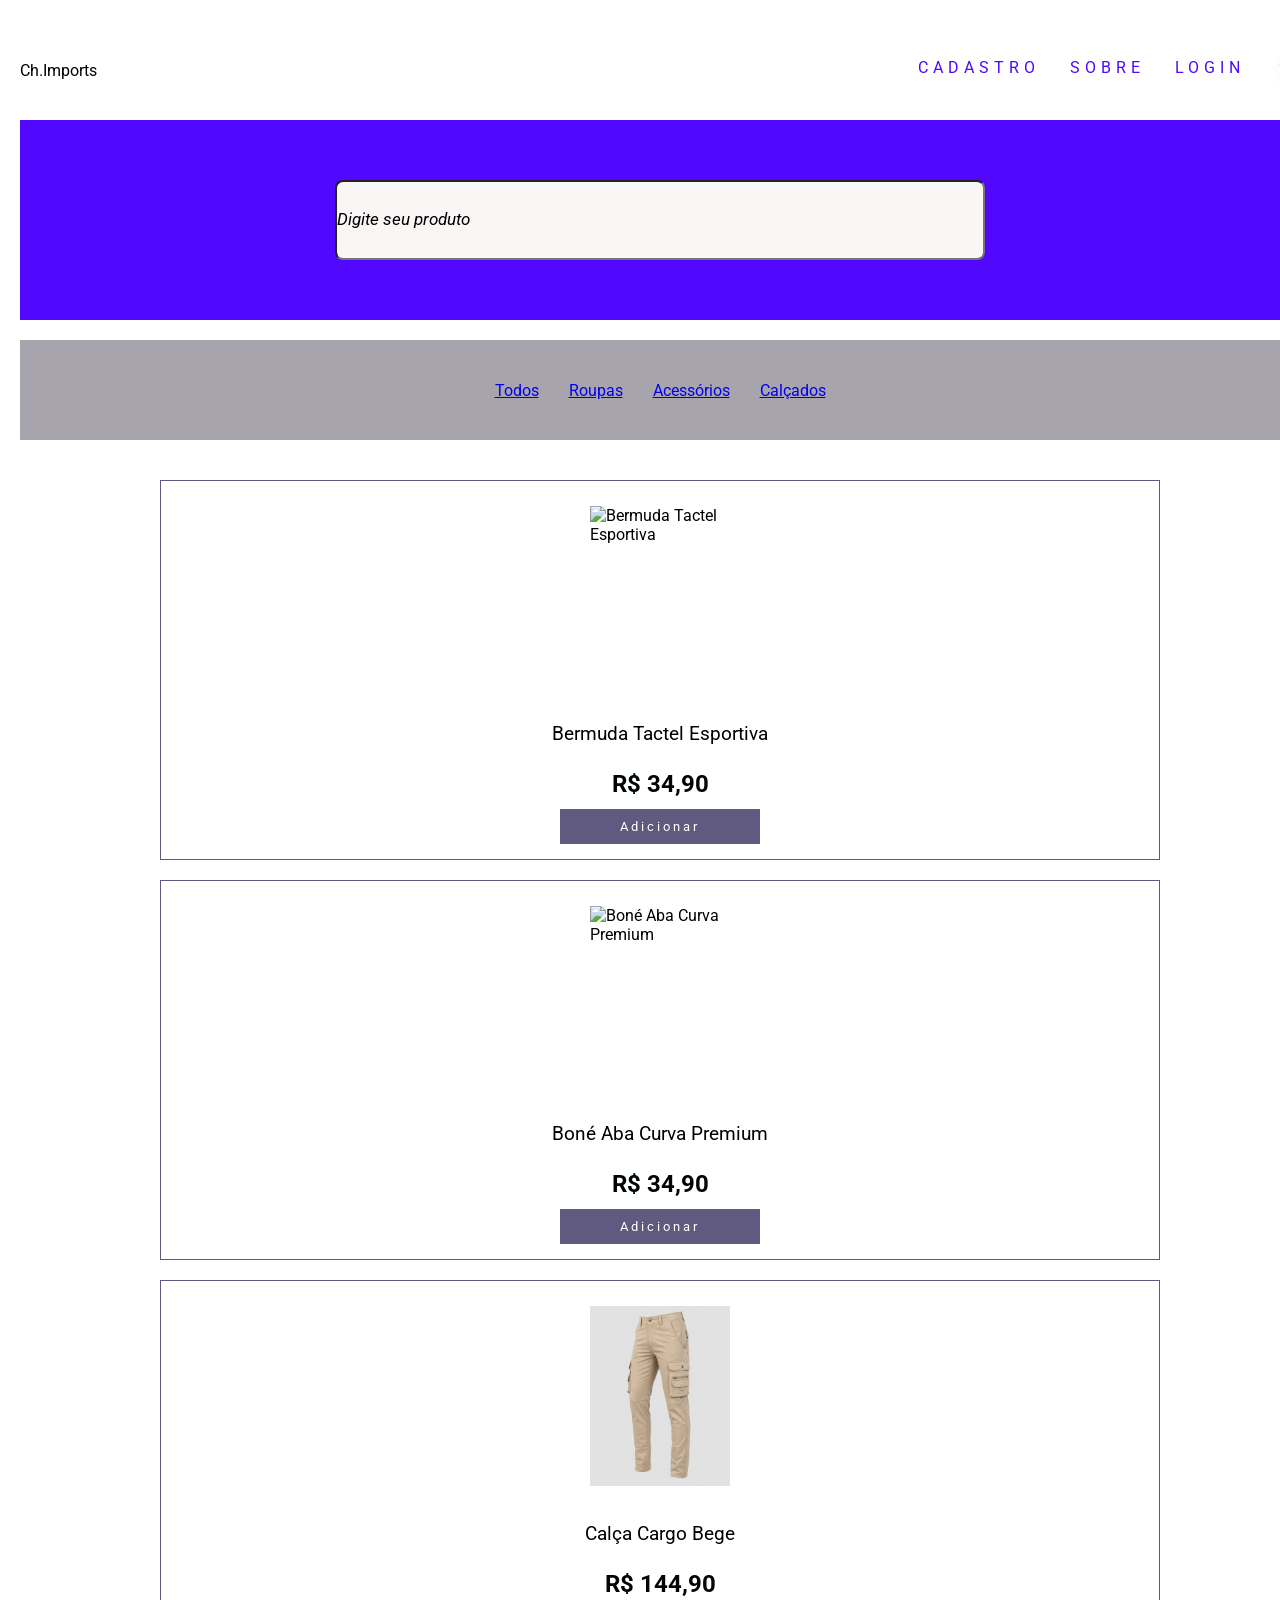
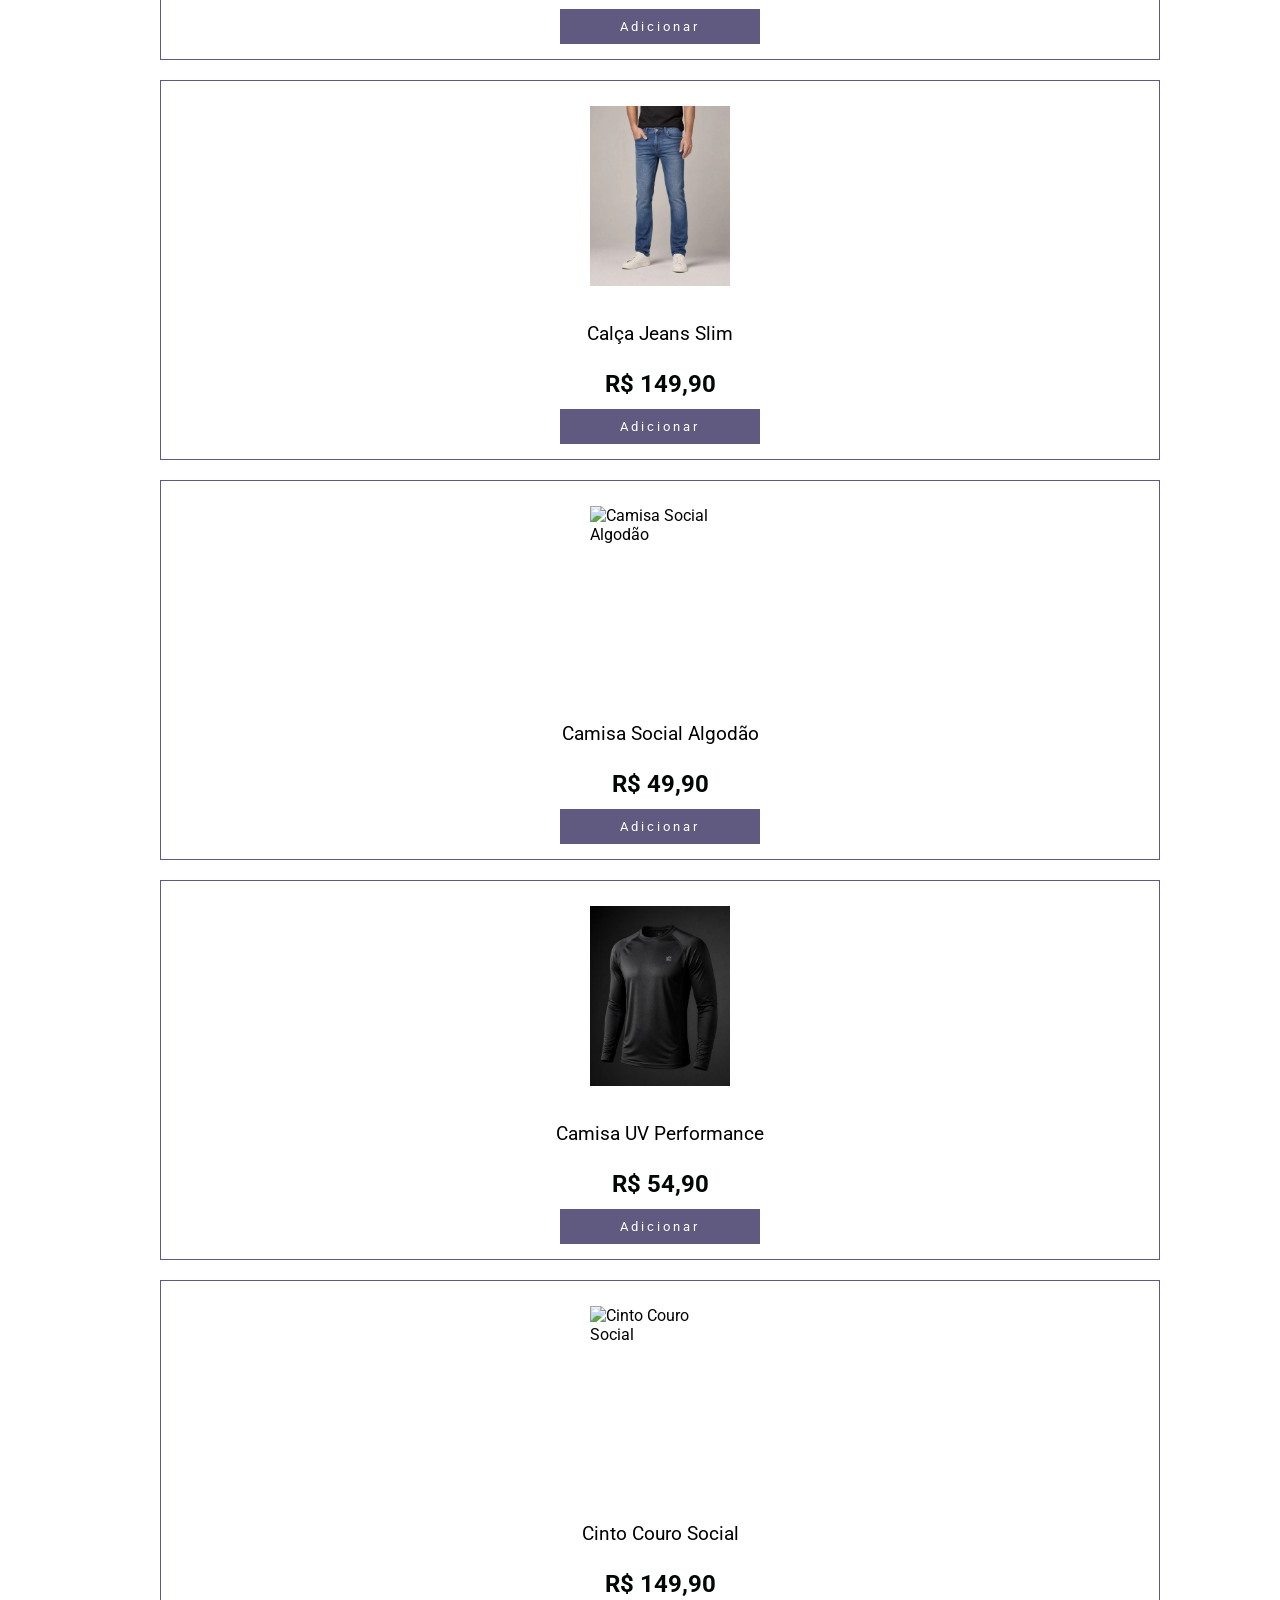
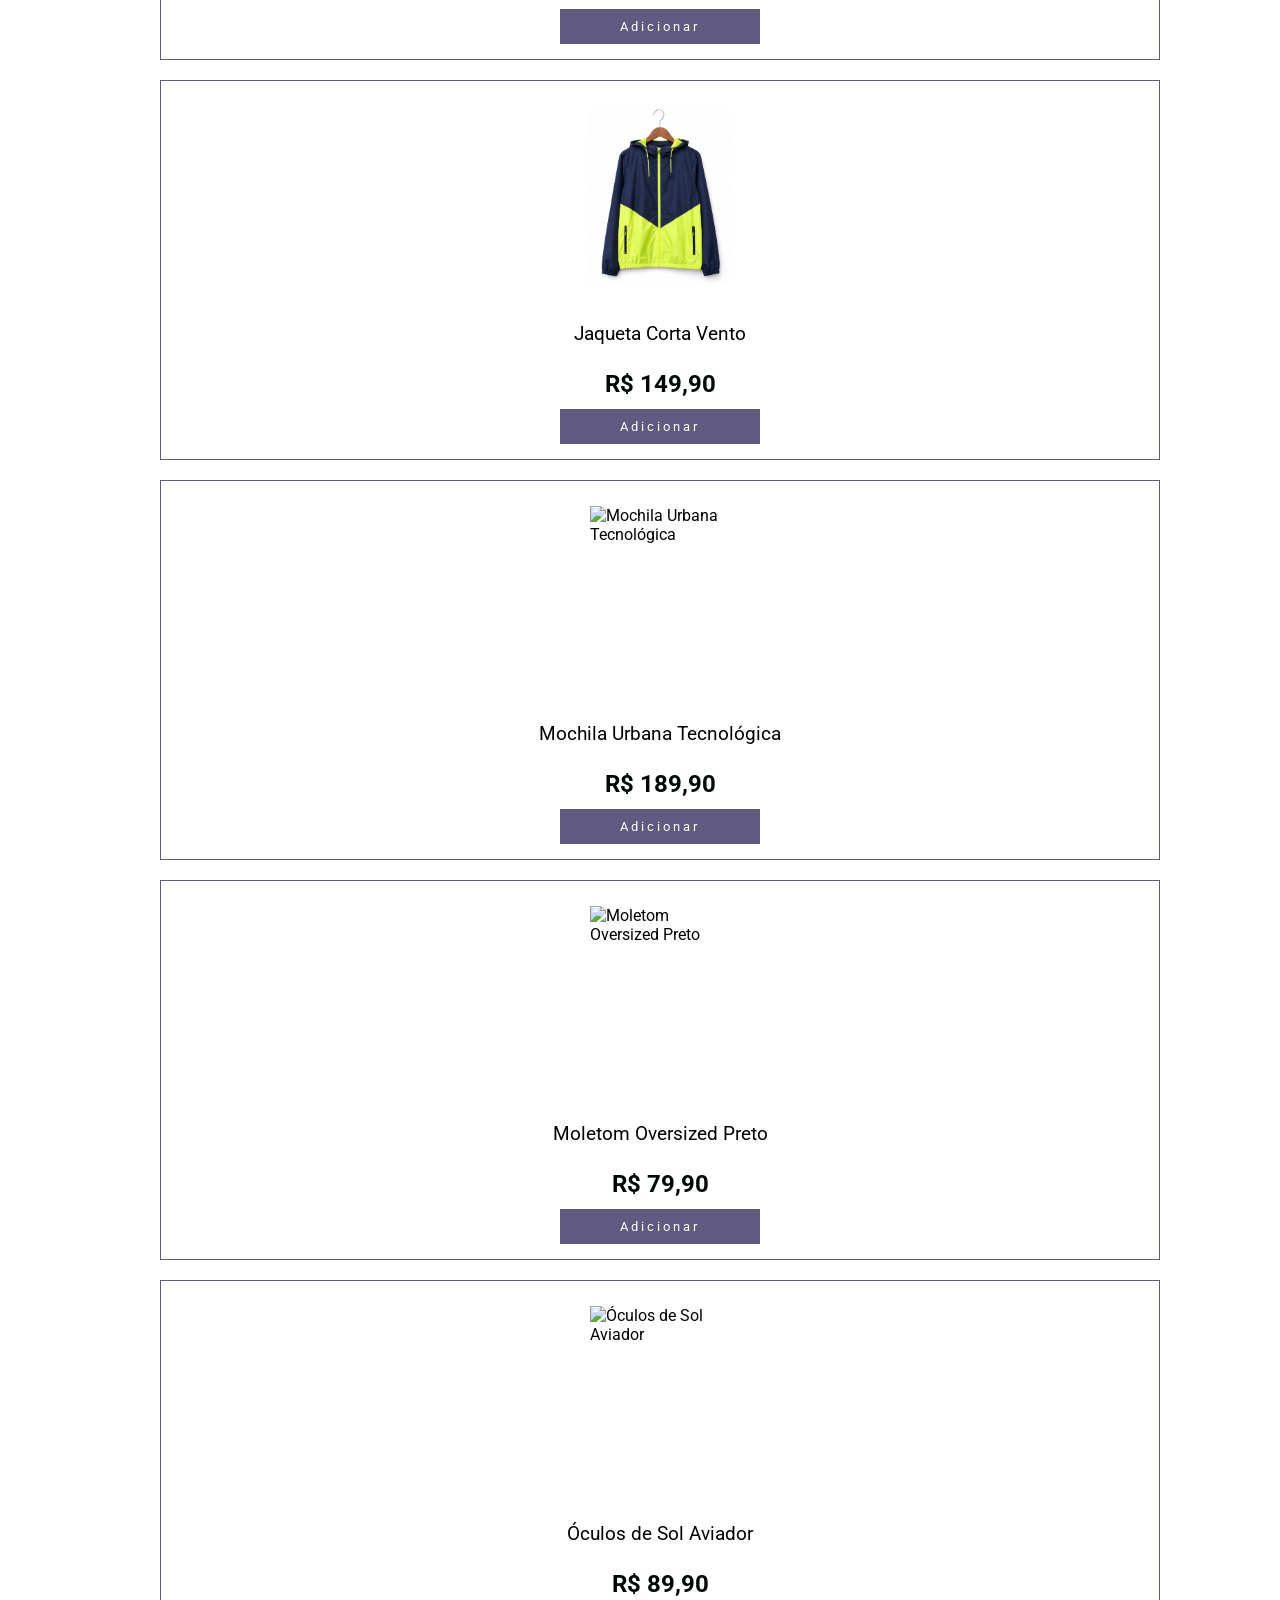
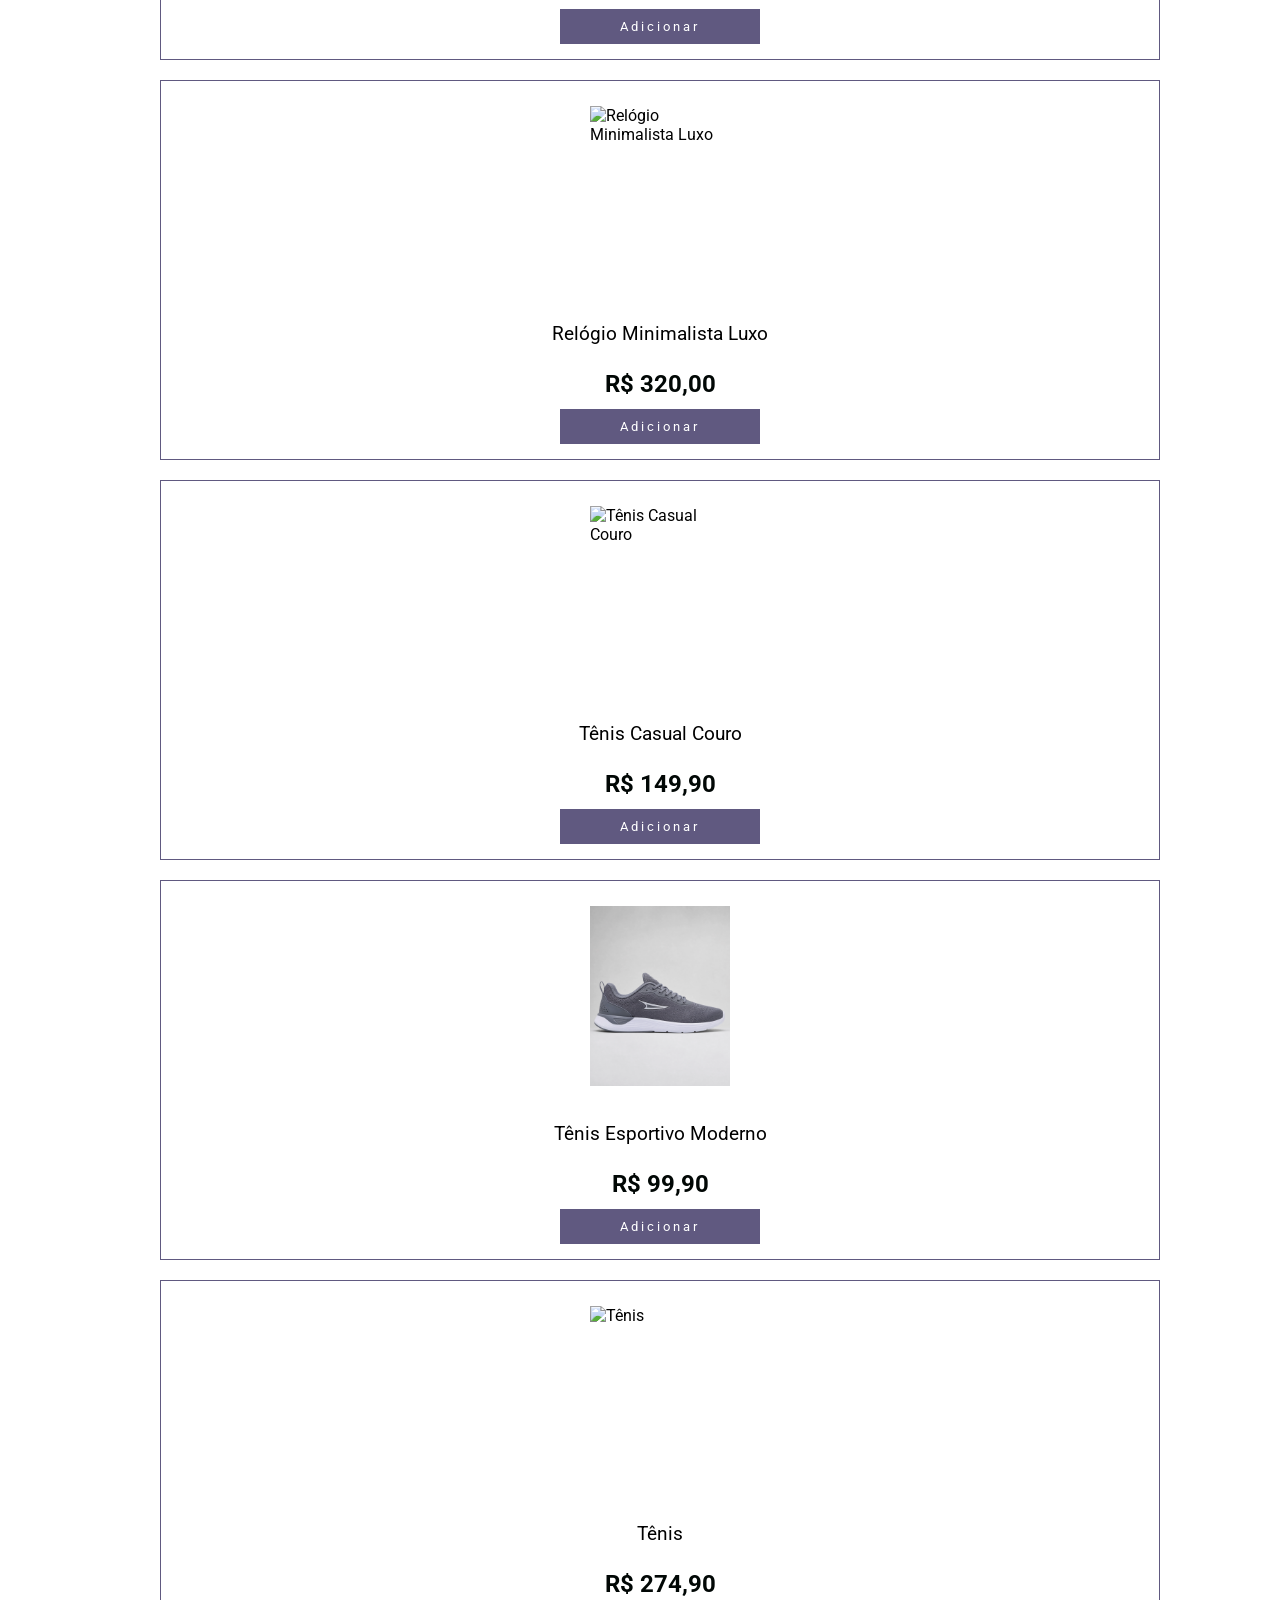
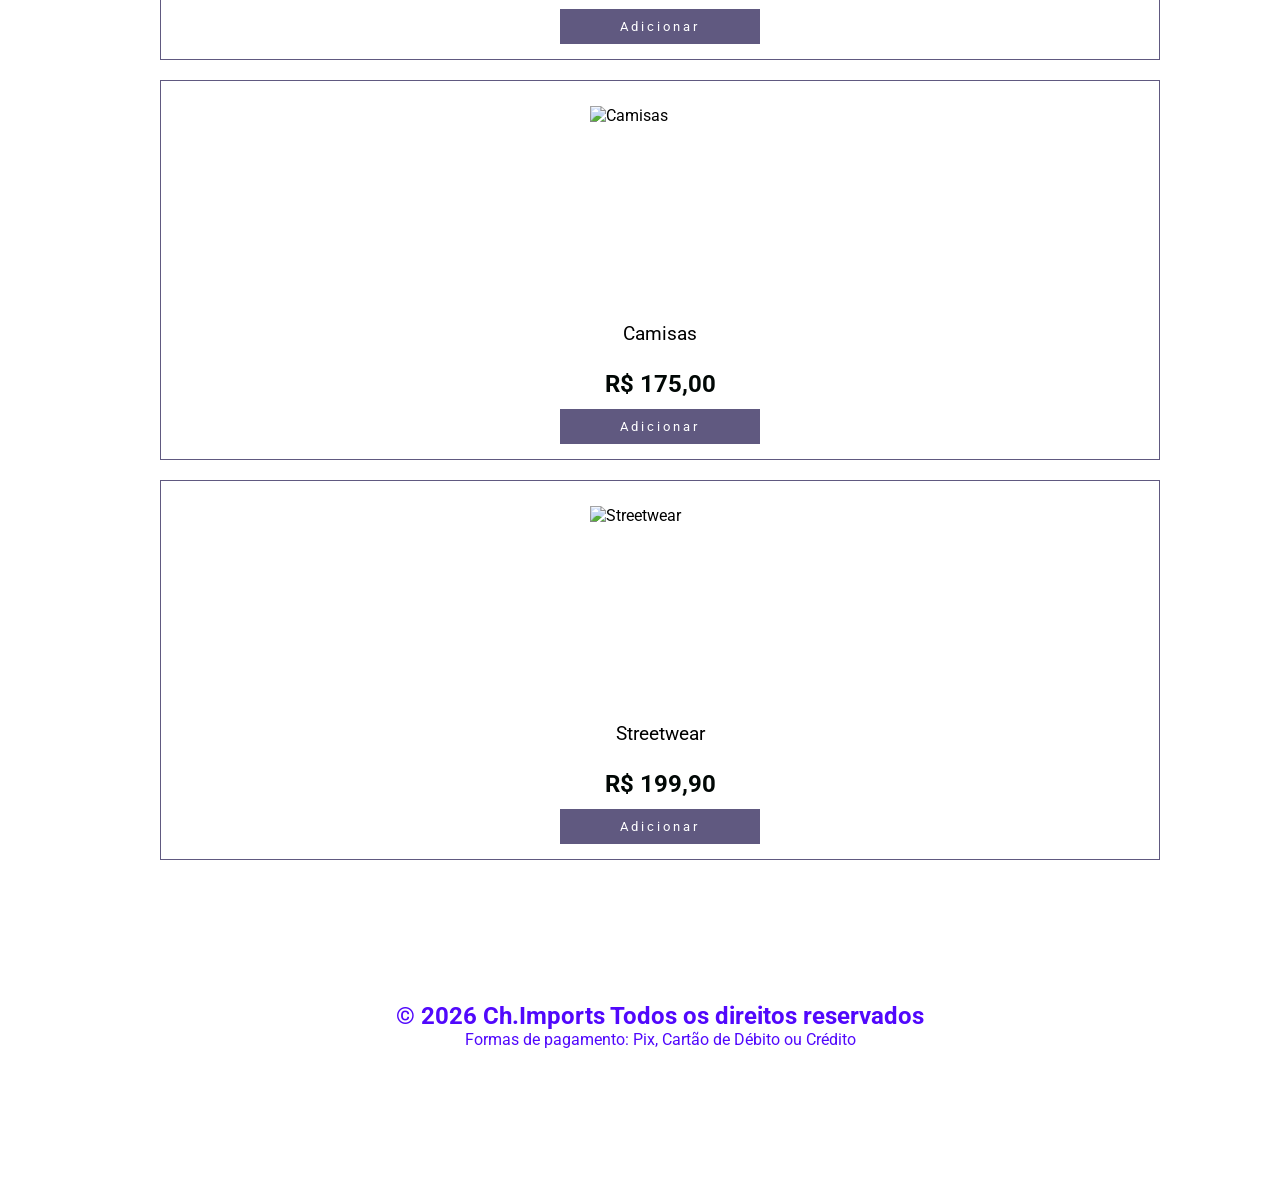
==== commit dd6ce900: "atualizar" ====
--- a/index.html
+++ b/index.html
@@ -40,7 +40,6 @@
                 <li><a href="#" class="link-secao">Seção 03</a></li>
                 <li><a href="#" class="link-secao">Seção 04</a></li>
                 <li><a href="#" class="link-secao">Seção 05</a></li>
-                <li><a href="#" class="link-secao">Seção 06</a></li>
             </ul>
          </section>
 
@@ -61,8 +60,8 @@
             </div>
         
             <div class="card">
-                <img src="imagens/imagem_04_moda_feminina.png" alt="Vestido">
-                <p>Vestido</p>
+                <img src="imagens/cinto_couro_social.png" alt="cinto couro">
+                <p>cinto couro</p>
                 <h2>R$ 149,90</h2>
                 <button class="bnt-add">Adicionar</button>
             </div>
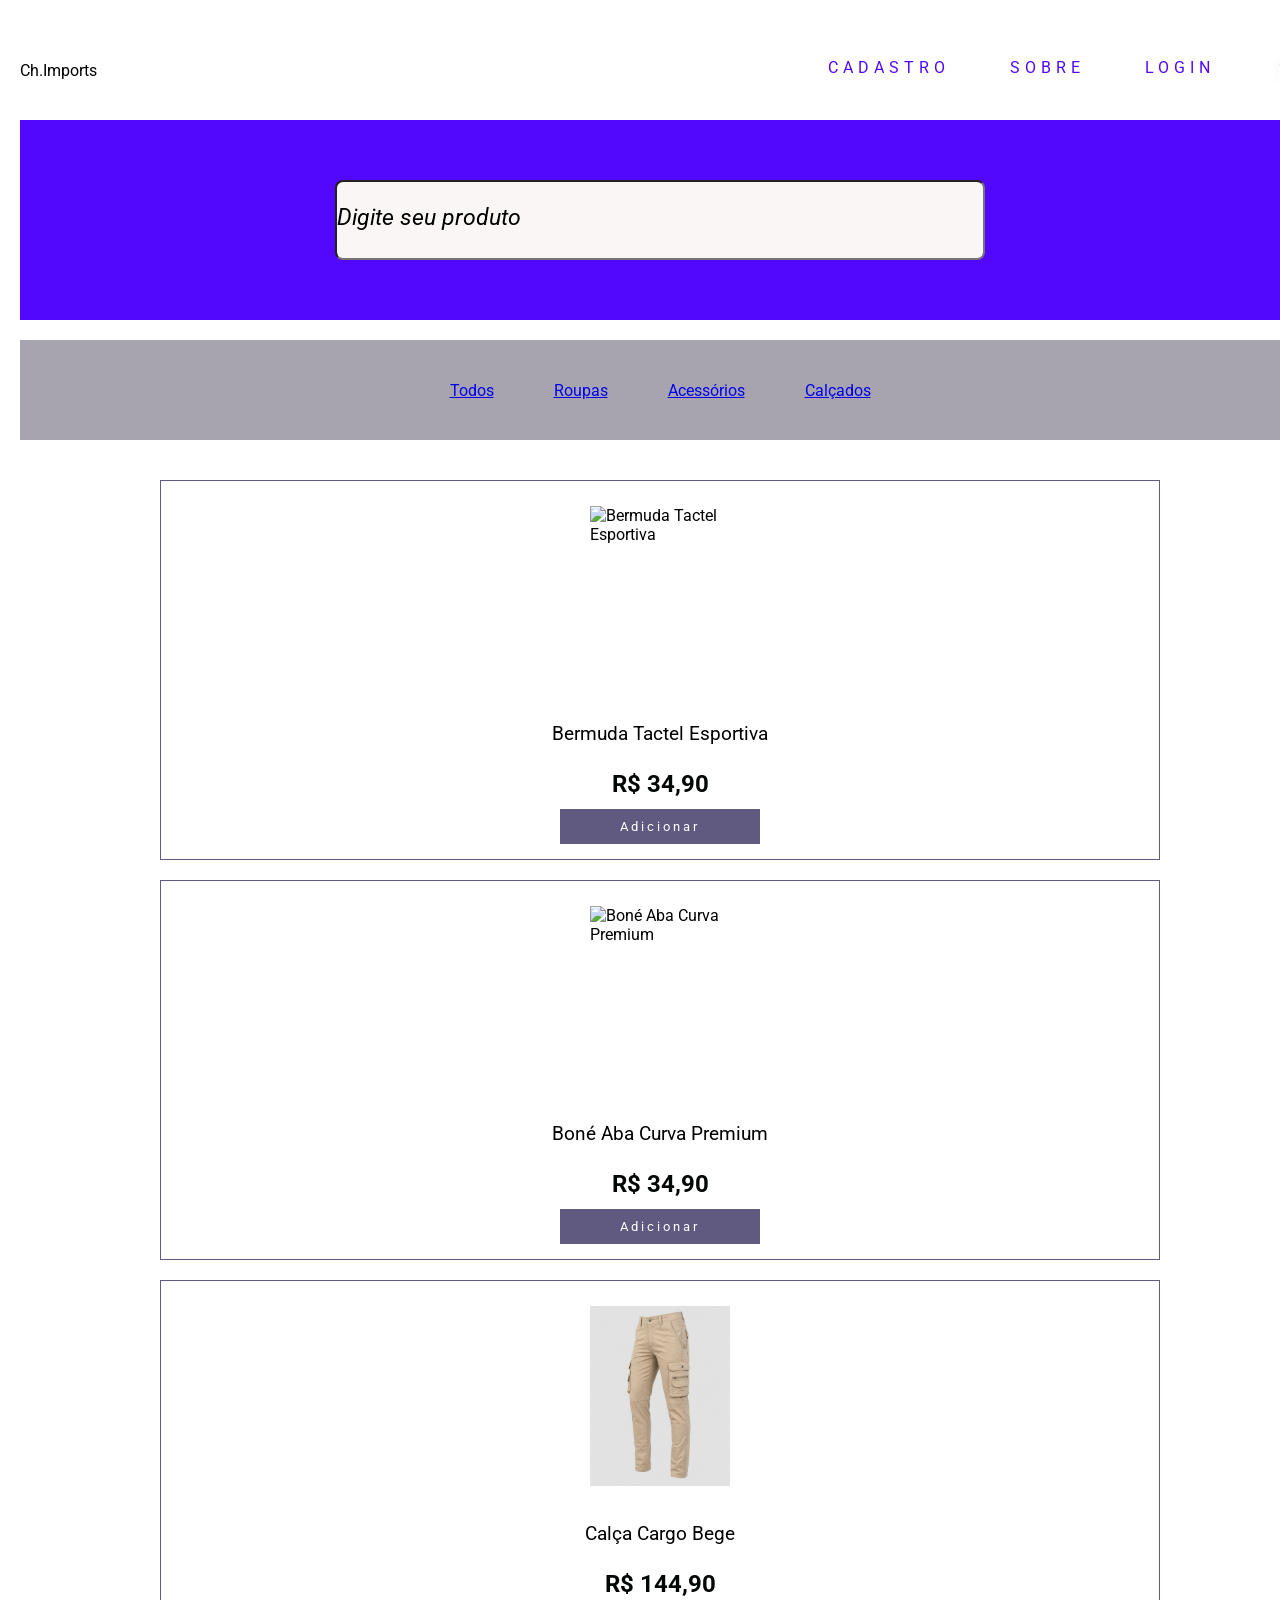
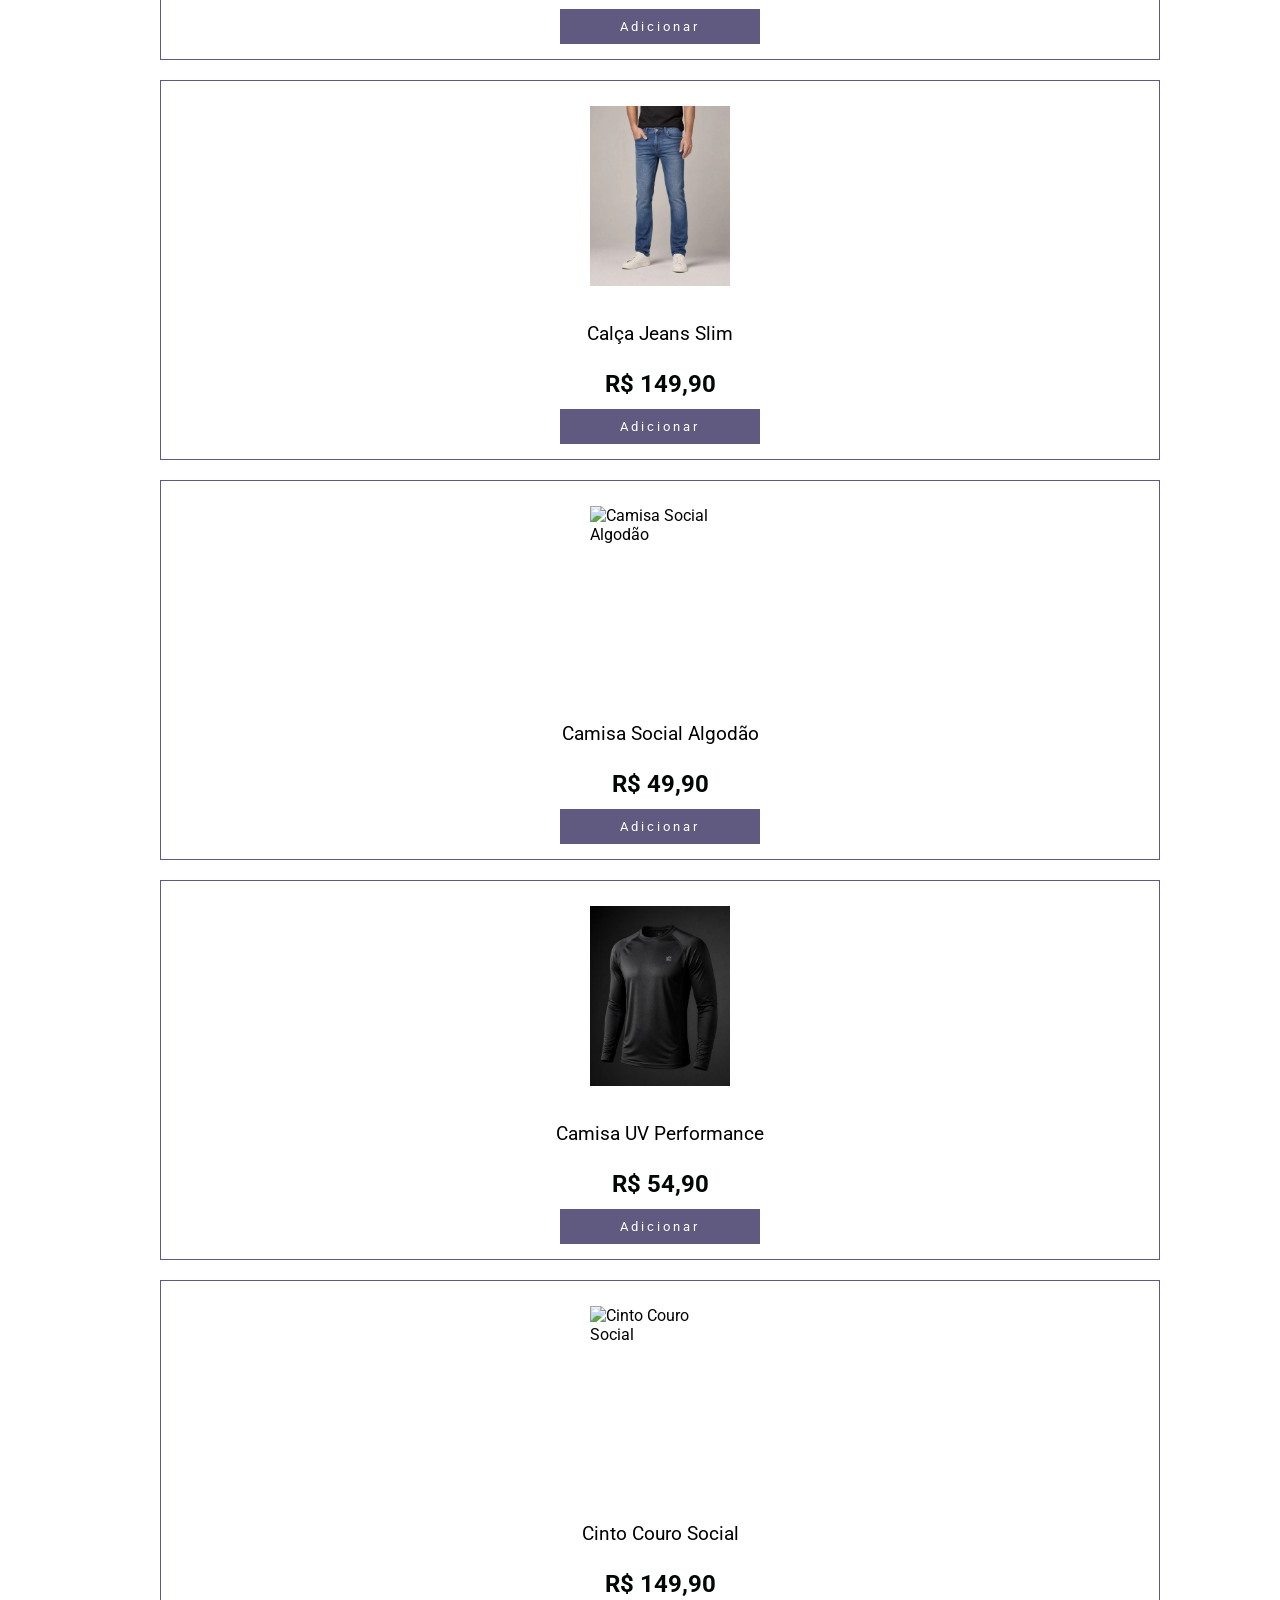
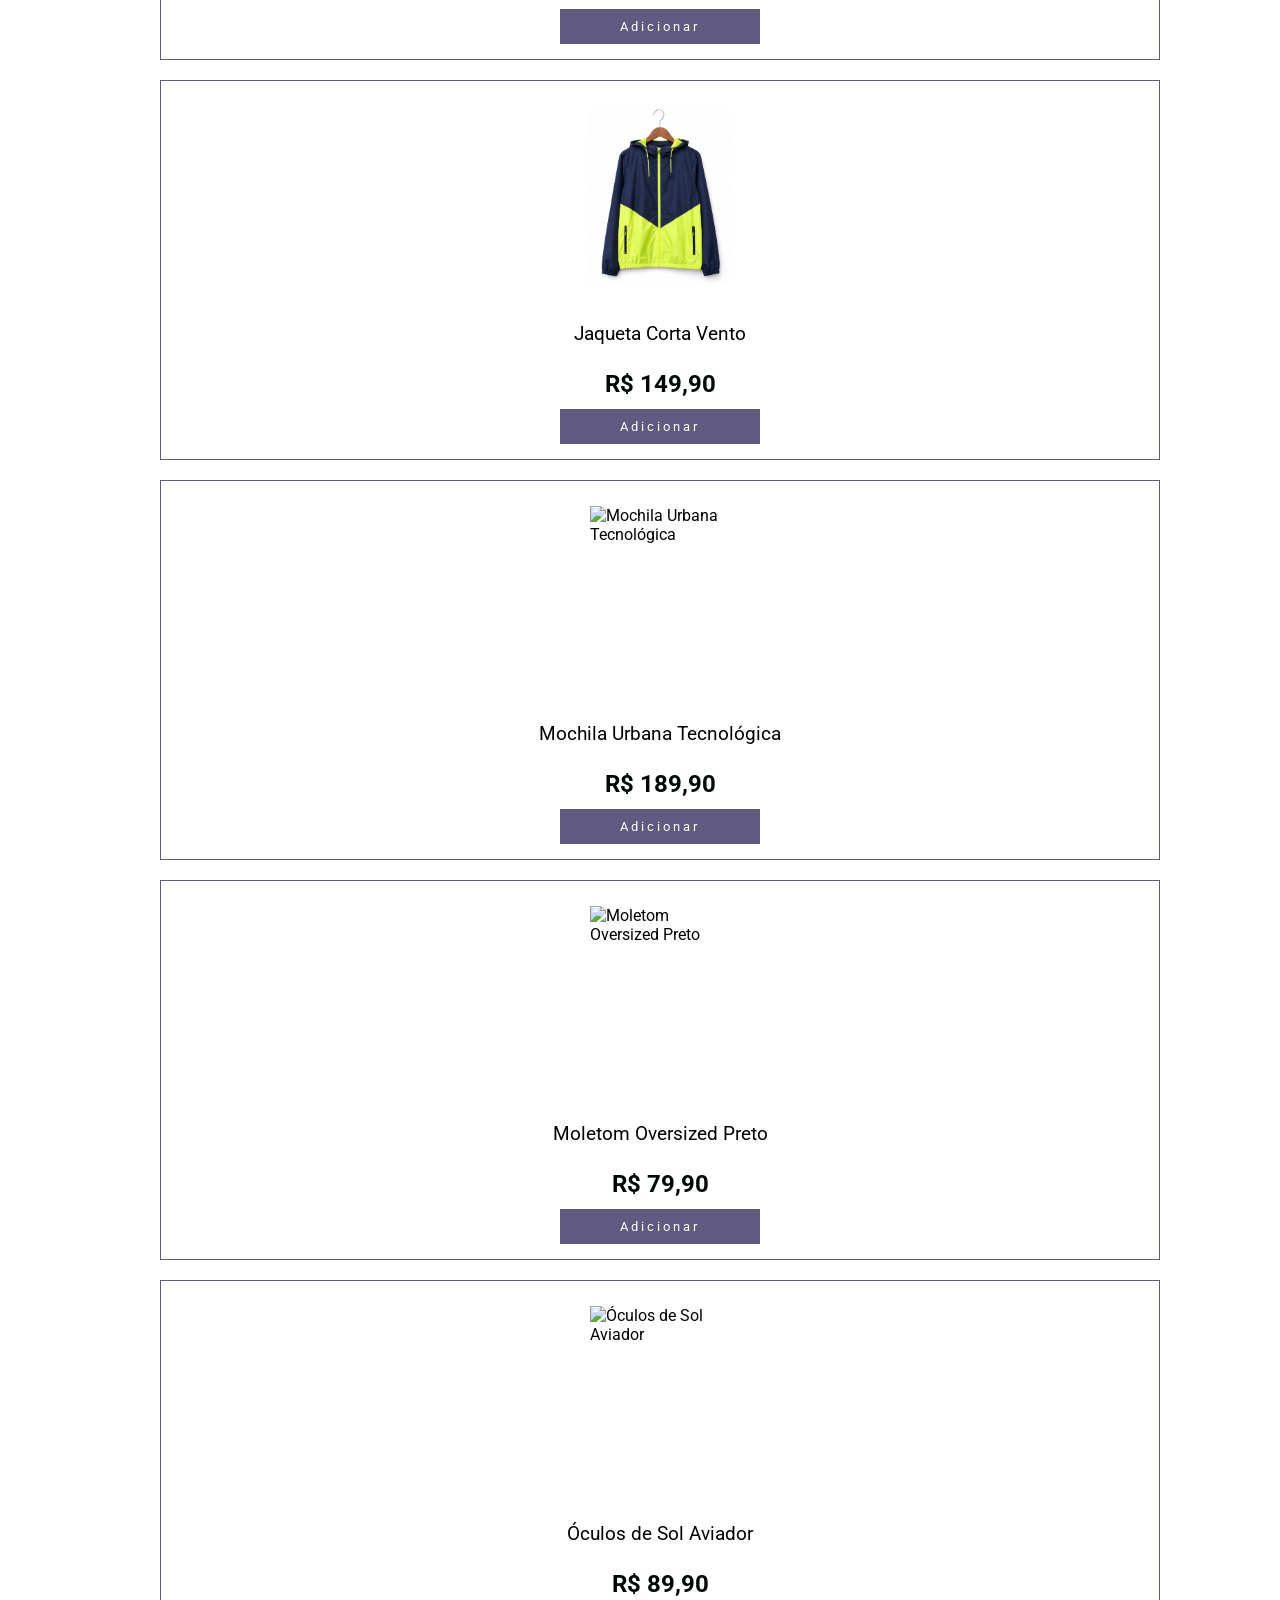
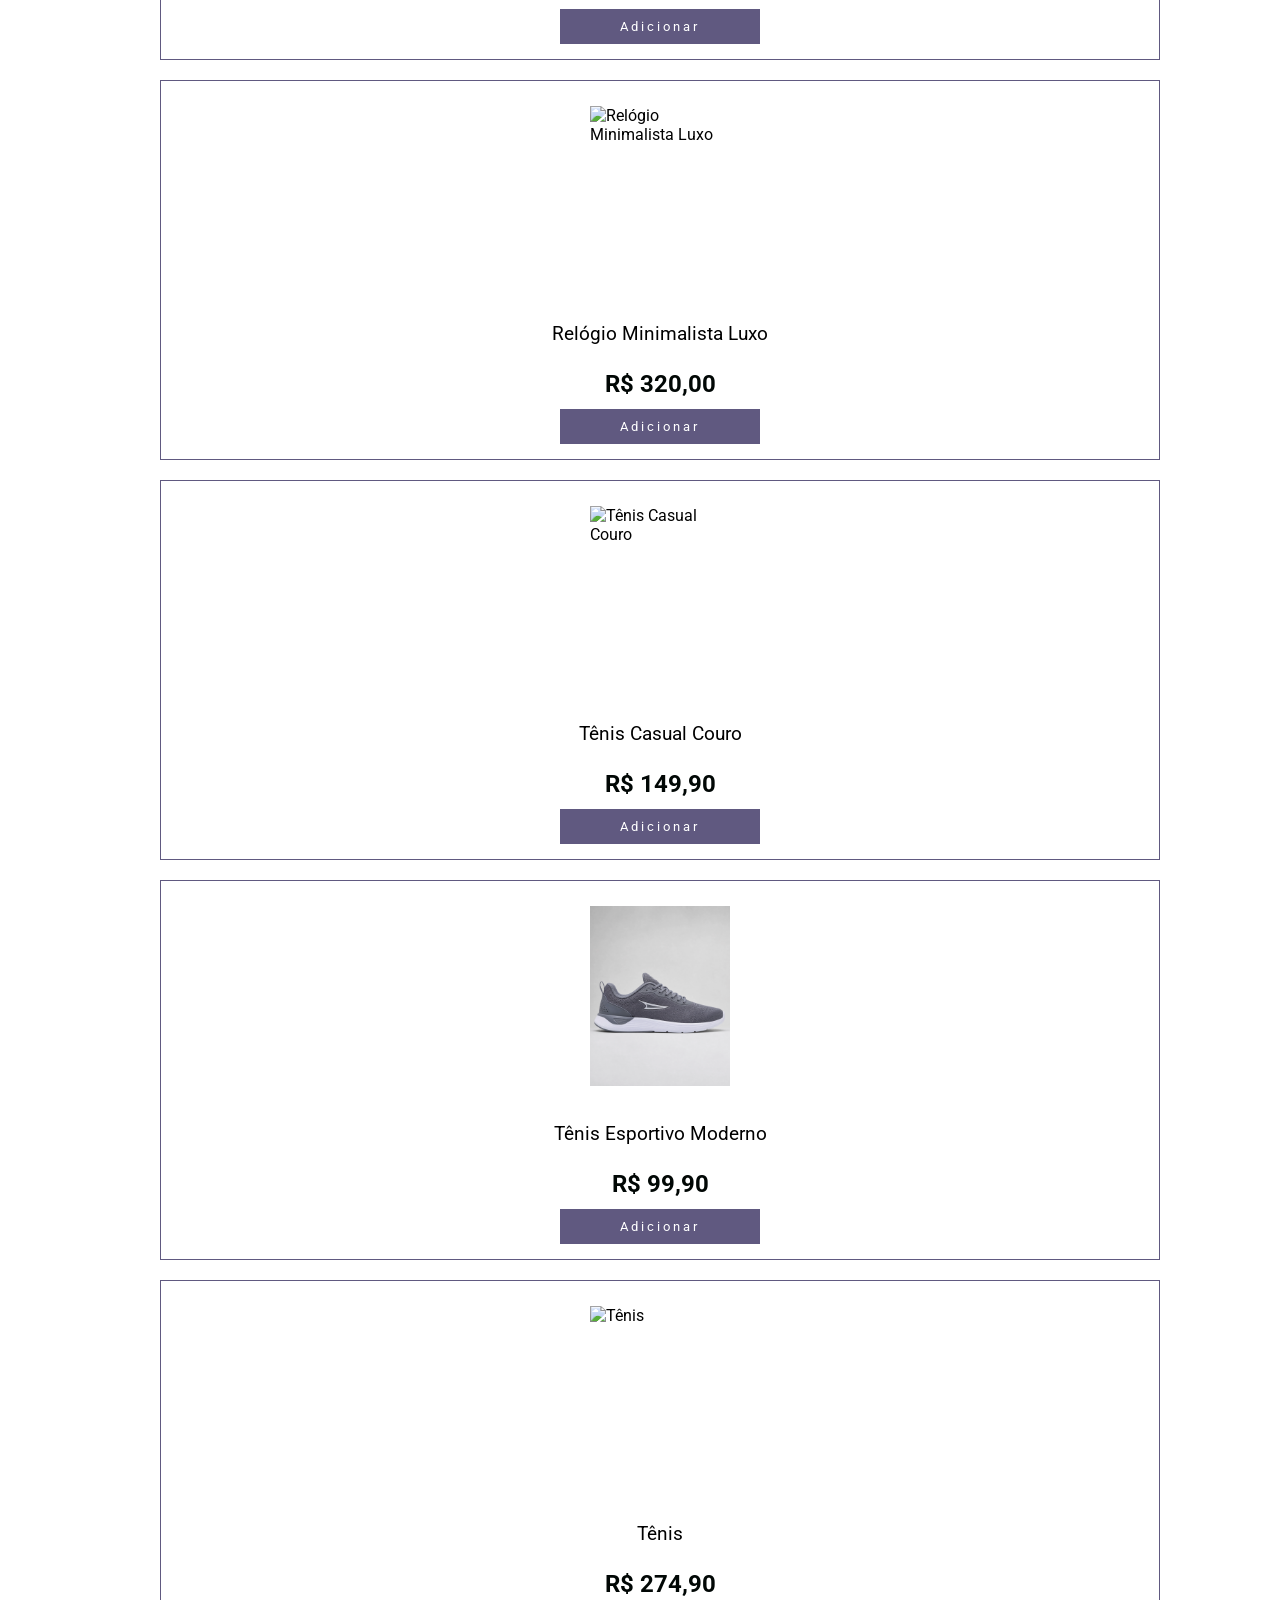
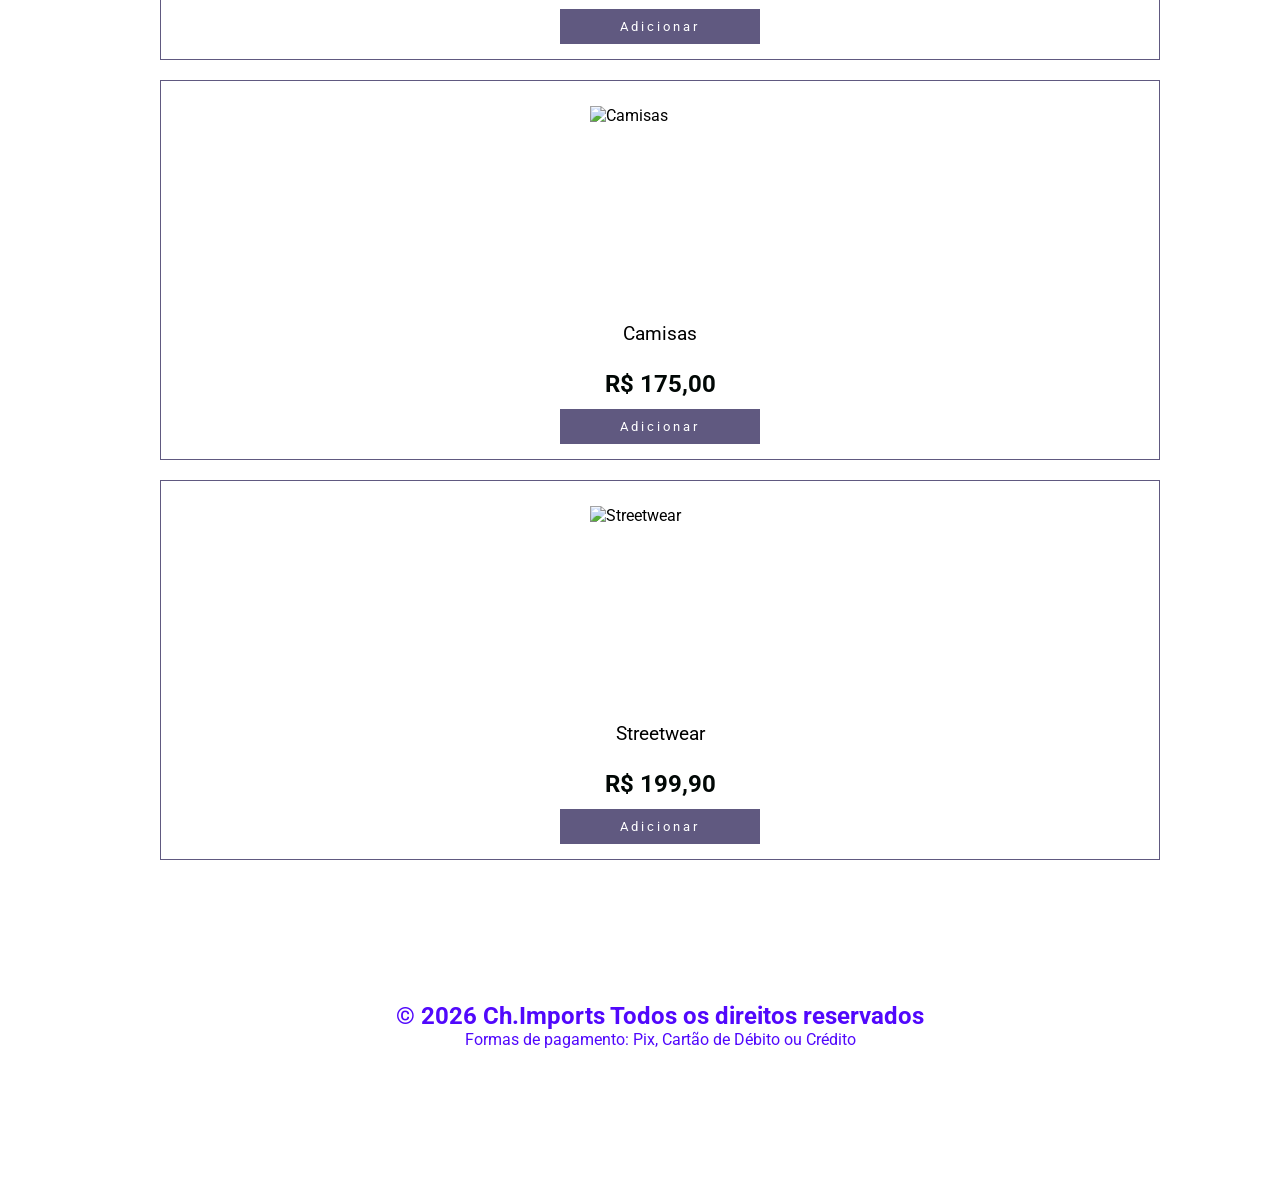
==== commit 51a4a07a: "adicionar configurações" ====
--- a/index.html
+++ b/index.html
@@ -28,7 +28,7 @@
             </nav>
         </header>
 
-        <section id="pesquisa">
+        <section id="secao-pesquisa">
             <input type="text" name="pesquisa" id="pesquisa" class="input-pesquisa" placeholder="Digite seu produto">
         </section>
     
@@ -45,116 +45,8 @@
 
          <section id="cards">
 
-            <div class="card">
-                <img src="imagens/ch_imports_tenis.png" alt="Tênis">
-                <p>Tênis</p>
-                <h2>R$ 274,90</h2>
-                <button class="bnt-add">Adicionar</button>
-            </div>
-        
-            <div class="card">
-                <img src="imagens/ch_imports_camisas.png" alt="Camisas">
-                <p>Camisas</p>
-                <h2>R$ 175,00</h2>
-                <button class="bnt-add">Adicionar</button>
-            </div>
-        
-            <div class="card">
-                <img src="imagens/cinto_couro_social.png" alt="cinto couro">
-                <p>cinto couro</p>
-                <h2>R$ 149,90</h2>
-                <button class="bnt-add">Adicionar</button>
-            </div>
-        
-            <div class="card">
-                <img src="imagens/jaqueta_corta_vento.png" alt="jaqueta corta vento">
-                <p>jaqueta corta vento</p>
-                <h2>R$ 149,90</h2>
-                <button class="bnt-add">Adicionar</button>
-            </div>
-        
-            <div class="card">
-                <img src="imagens/bermuda_tactel_esportiva.png" alt="bermuda tactel">
-                <p>bermuda tactel</p>
-                <h2>R$ 34,90</h2>
-                <button class="bnt-add">Adicionar</button>
-            </div>
-        
-            <div class="card">
-                <img src="imagens/imagem_03_streetwear.png" alt="Streetwear">
-                <p>Streetwear</p>
-                <h2>R$ 199,90</h2>
-                <button class="bnt-add">Adicionar</button>
-            </div>
-        
-            <div class="card">
-                <img src="imagens/camisa_uv_performance.png" alt="camisa uv">
-                <p>camisa uv</p>
-                <h2>R$ 54,90</h2>
-                <button class="bnt-add">Adicionar</button>
-            </div>
-        
-            <div class="card">
-                <img src="imagens/calca_cargo_bege.png" alt="calca cargo bege">
-                <p>calca cargo bege</p>
-                <h2>R$ 144,90</h2>
-                <button class="bnt-add">Adicionar</button>
-            </div>
-        
-            <div class="card">
-                <img src="imagens/camisa_social_algodao.png" alt="camisa social">
-                <p>camisa social</p>
-                <h2>R$ 49,90</h2>
-                <button class="bnt-add">Adicionar</button>
-            </div>
-        
-            <div class="card">
-                <img src="imagens/tenis_casual_couro.png" alt=" tenis casual couro">
-                <p> tenis casual couro</p>
-                <h2>R$ 149,90</h2>
-                <button class="bnt-add">Adicionar</button>
-            </div>
-        
-            <div class="card">
-                <img src="imagens/moletom_oversized_preto.png" alt="moletom oversized ">
-                <p>moletom oversized </p>
-                <h2>R$ 79,90</h2>
-                <button class="bnt-add">Adicionar</button>
-            </div>
-        
-            <div class="card">
-                <img src="imagens/calca_jeans_slim.png" alt="calca jeans">
-                <p>calca jeans</p>
-                <h2>R$ 149,90</h2>
-                <button class="bnt-add">Adicionar</button>
-            </div>
-        
-            <div class="card">
-                <img src="imagens/bone_aba_curva_premium.png" alt="bone">
-                <p>bone</p>
-                <h2>R$ 34,90</h2>
-                <button class="bnt-add">Adicionar</button>
-            </div>
-        
-            <div class="card">
-                <img src="imagens/tenis_esportivo_moderno.png" alt="tenis esportivo">
-                <p>tenis esportivo</p>
-                <h2>R$ 99,90</h2>
-                <button class="bnt-add">Adicionar</button>
-            </div>
-        
-            <div class="card">
-                <img src="imagens/relogio_minimalista_luxo.png" alt="relogio minimalista">
-                <p>relogio minimalista</p>
-                <h2>R$ 320,00</h2>
-                <button class="bnt-add">Adicionar</button>
-            </div>
-        
+            
         </section>
-            
-
-               
-            </div>
 
         <footer id="rodape">
             <h2>&copy 2026 Ch.Imports Todos os direitos reservados</h2>
--- a/css/style_estrutura_pagina.css
+++ b/css/style_estrutura_pagina.css
@@ -40,7 +40,7 @@
 /*CONFIGURAR MENU NA HORIZONTAL*/
 #menu ul, #menu-secoes {
     display: flex;
-    gap: 30px;
+    gap: 60px;
     list-style: none;
     flex-wrap: wrap;
 }
@@ -52,7 +52,7 @@
 }
 
 /*FORMATANDO SECTION pesquisa*/
-#pesquisa {
+#secao-pesquisa {
     width: 100%;
     height: 200px;
     background-color: var(--cor01);
@@ -61,15 +61,15 @@
     align-items: center;
 }
 
-#pesquisa input {
+#secao-pesquisa input {
     width: 650px;
     height: 80px;
     background-color: var(--cor4);
     border-radius: 8px;
 }
 
-#pesquisa input::placeholder {
-    font-size: 1.3em;
+#secao-pesquisa input::placeholder {
+    font-size: 1.7em;
     font-style: italic;
     color: var(--cor03);
 }
